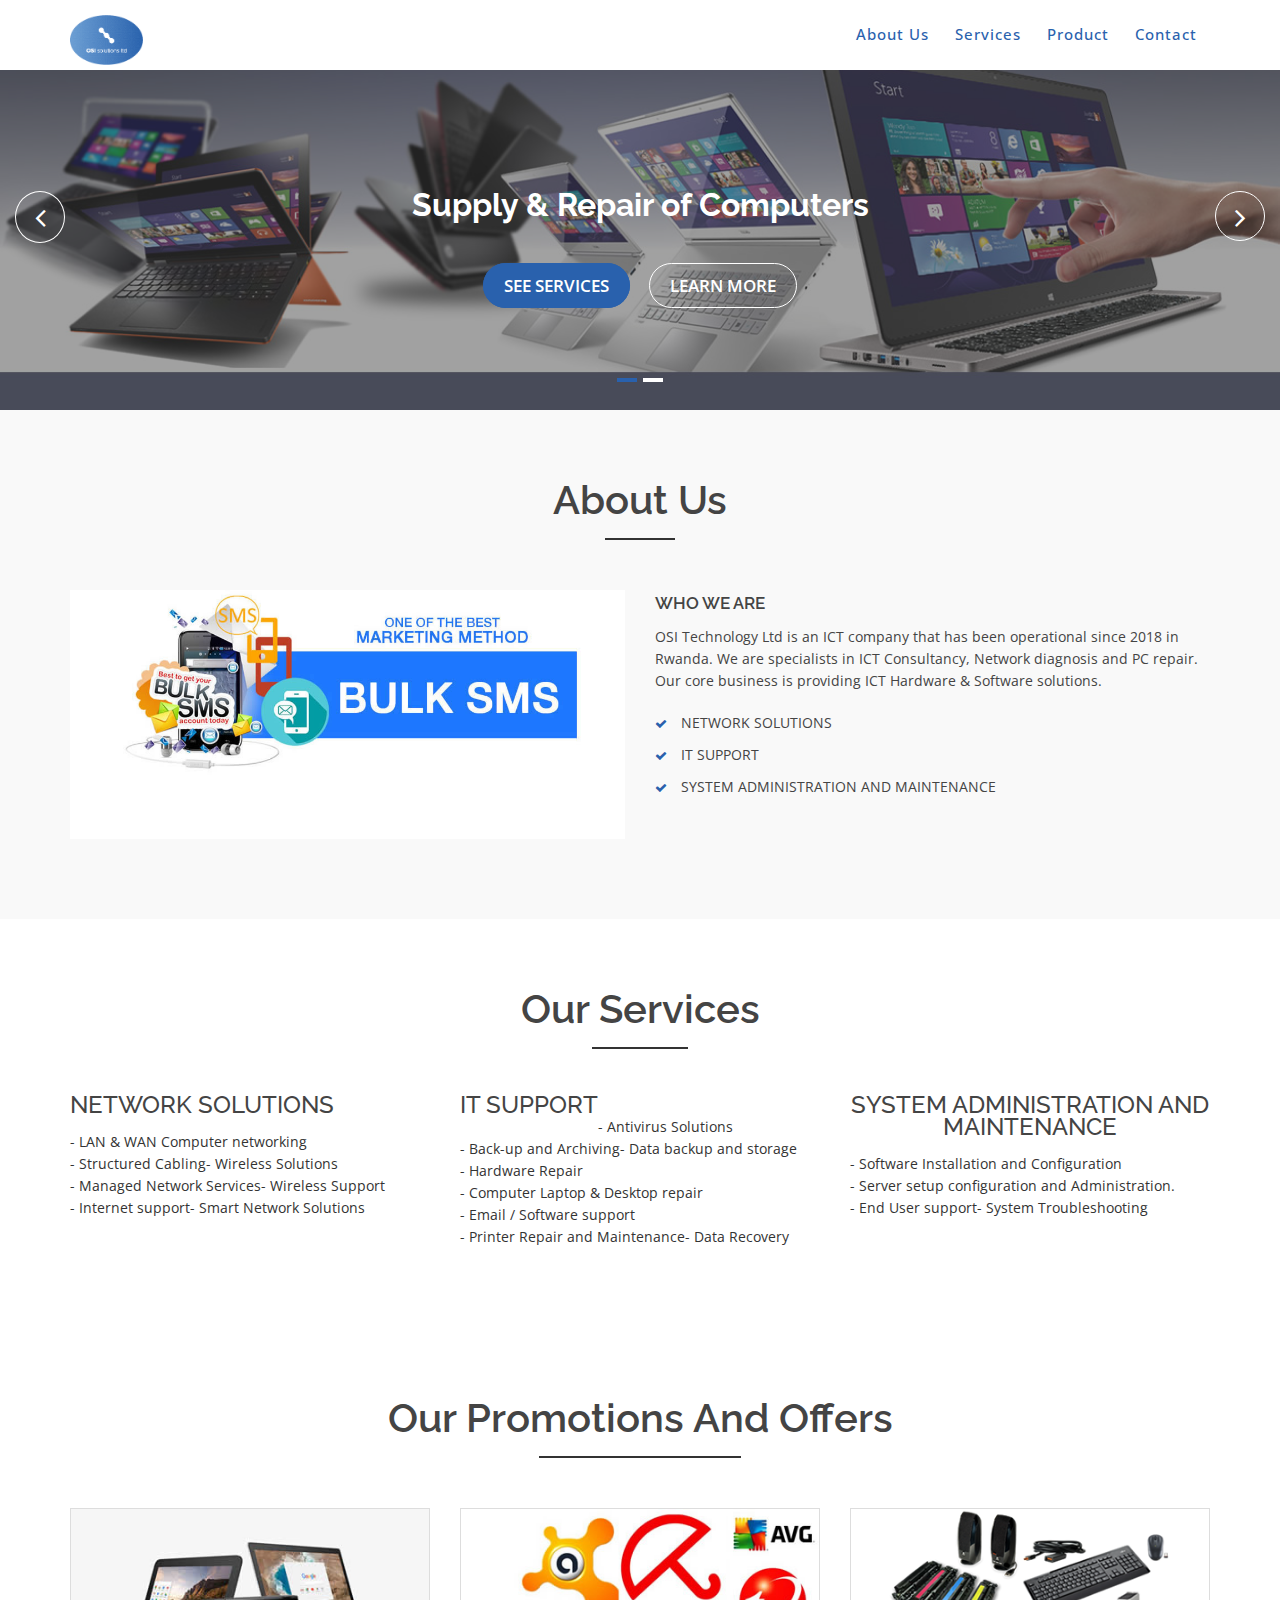
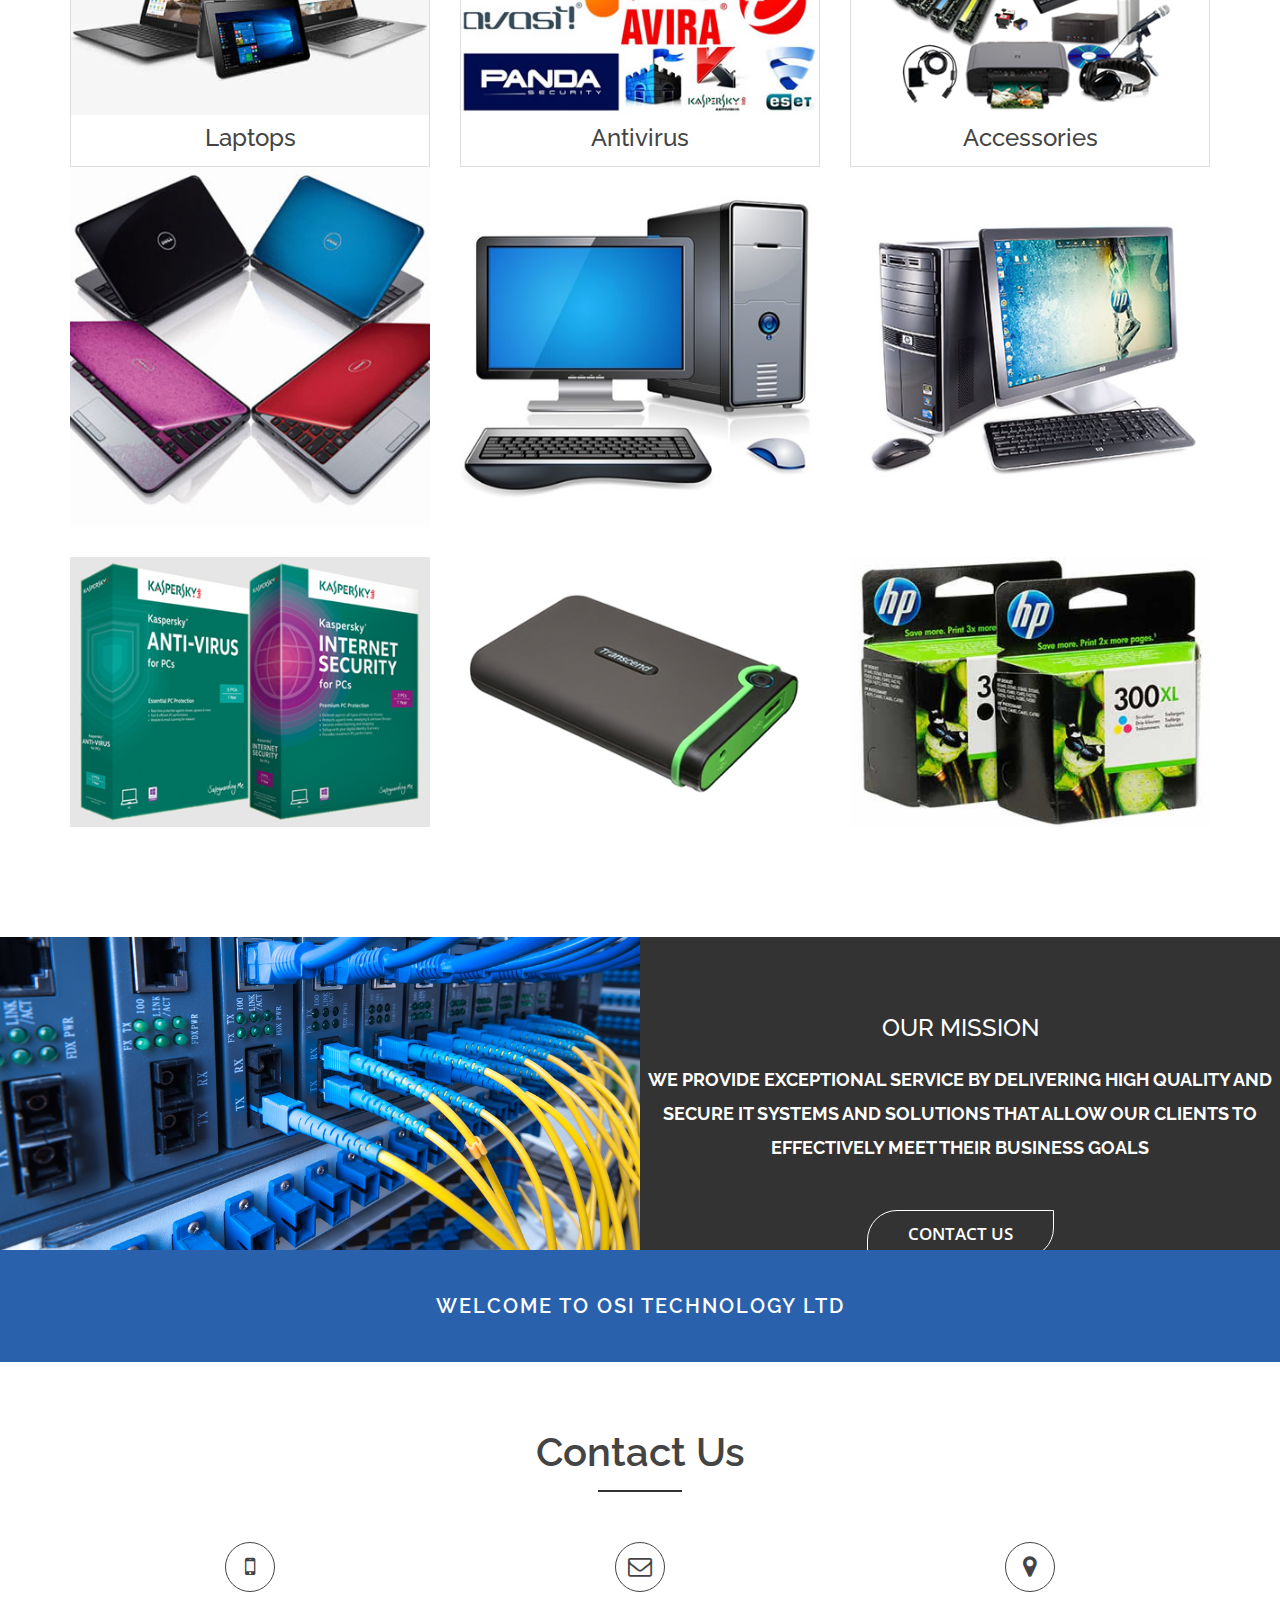
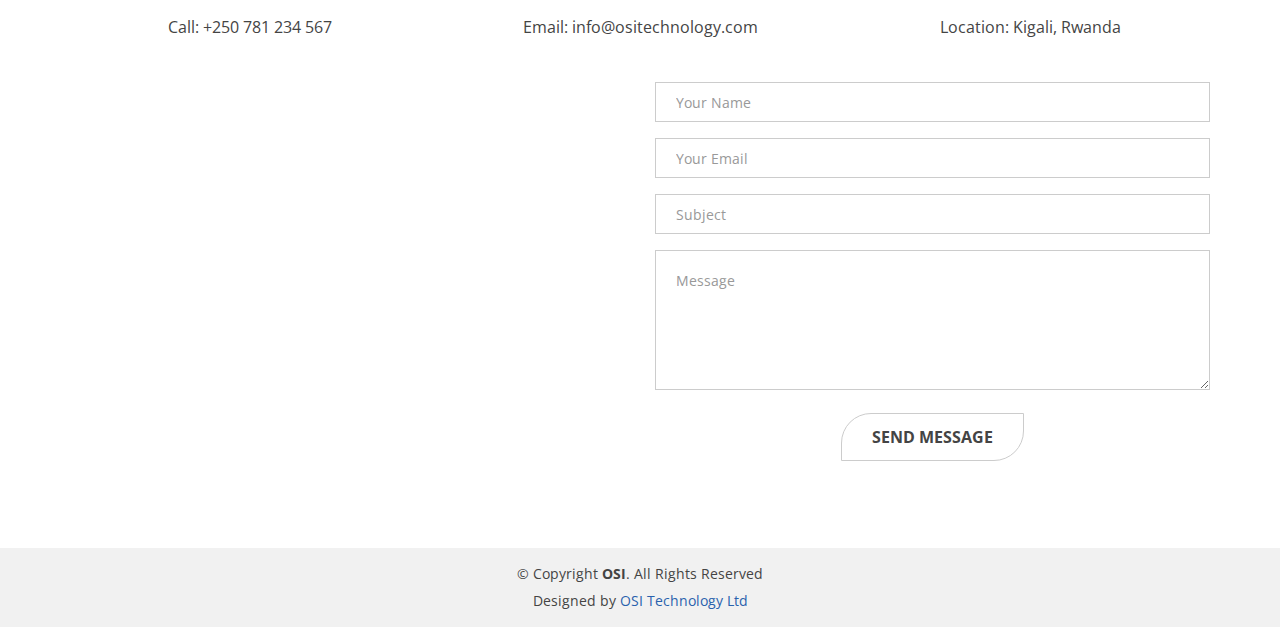
==== index.html @ 013f387d "initial" ====
<!doctype html>
<html lang="en">

<head>
  <meta charset="utf-8">
  <title>OSI solutions Ltd</title>
  <meta content="width=device-width, initial-scale=1.0" name="viewport">
  <meta content="" name="keywords">
  <meta content="" name="description">

  <!-- Favicons -->
  <link href="img/logo.png" rel="icon">
  <link href="img/logo.png" rel="apple-touch-icon">

  <!-- Google Fonts -->
  <link
    href="https://fonts.googleapis.com/css?family=Open+Sans:300,400,400i,600,700|Raleway:300,400,400i,500,500i,700,800,900"
    rel="stylesheet">

  <!-- Bootstrap CSS File -->
  <link href="lib/bootstrap/css/bootstrap.min.css" rel="stylesheet">

  <!-- Libraries CSS Files -->
  <link href="lib/nivo-slider/css/nivo-slider.css" rel="stylesheet">
  <link href="lib/owlcarousel/owl.carousel.css" rel="stylesheet">
  <link href="lib/owlcarousel/owl.transitions.css" rel="stylesheet">
  <link href="lib/font-awesome/css/font-awesome.min.css" rel="stylesheet">
  <link href="lib/animate/animate.min.css" rel="stylesheet">
  <link href="lib/venobox/venobox.css" rel="stylesheet">

  <!-- Nivo Slider Theme -->
  <link href="css/nivo-slider-theme.css" rel="stylesheet">

  <!-- Main Stylesheet File -->
  <link href="css/style.css" rel="stylesheet">

  <!-- Responsive Stylesheet File -->
  <link href="css/responsive.css" rel="stylesheet">

  <!-- =======================================================
    Theme Name: OSI
    Theme URL: https://bootstrapmade.com/OSI-bootstrap-corporate-template/
    Author: BootstrapMade.com
    License: https://bootstrapmade.com/license/
  ======================================================= -->
</head>

<body data-spy="scroll" data-target="#navbar-example">

  <div id="preloader"></div>

  <header>
    <!-- header-area start -->
    <div id="sticker" class="header-area">
      <div class="container">
        <div class="row">
          <div class="col-md-12 col-sm-12">

            <!-- Navigation -->
            <nav class="navbar navbar-default">
              <!-- Brand and toggle get grouped for better mobile display -->
              <div class="navbar-header">
                <button type="button" class="navbar-toggle collapsed" data-toggle="collapse"
                  data-target=".bs-example-navbar-collapse-1" aria-expanded="false">
                  <span class="sr-only">Toggle navigation</span>
                  <span class="icon-bar"></span>
                  <span class="icon-bar"></span>
                  <span class="icon-bar"></span>
                </button>
                <!-- Brand -->
                <a class="navbar-brand page-scroll sticky-logo" href="index.html">
                  <img src="img/logo.png" alt="" class="logo" title="">
                </a>
              </div>
              <!-- Collect the nav links, forms, and other content for toggling -->
              <div class="collapse navbar-collapse main-menu bs-example-navbar-collapse-1" id="navbar-example">
                <ul class="nav navbar-nav navbar-right">
                  <li class="active">
                    <a class="page-scroll" href="#home">Home</a>
                  </li>
                  <li>
                    <a class="page-scroll" href="#about">About Us</a>
                  </li>
                  <li>
                    <a class="page-scroll" href="#services">Services</a>
                  </li>
                  <li>
                    <a class="page-scroll" href="#product">product</a>
                  </li>
                  <li>
                    <a class="page-scroll" href="#contact">Contact</a>
                  </li>
                </ul>
              </div>
              <!-- navbar-collapse -->
            </nav>
            <!-- END: Navigation -->
          </div>
        </div>
      </div>
    </div>
    <!-- header-area end -->
  </header>
  <!-- header end -->

  <!-- Start Slider Area -->
  <div id="home" class="slider-area">
    <div class="bend niceties preview-2">
      <div id="ensign-nivoslider" class="slides">
        <img src="img/slider/slider1.jpg" alt="" title="#slider-direction-1" />
        <img src="img/slider/slider2.jpg" alt="" title="#slider-direction-2" />
      </div>

      <!-- direction 1 -->
      <div id="slider-direction-1" class="slider-direction slider-one">
        <div class="container">
          <div class="row">
            <div class="col-md-12 col-sm-12 col-xs-12">
              <div class="slider-content">
                <!-- layer 1 -->
                <div class="layer-1-1 hidden-xs wow slideInRight" data-wow-duration="2s" data-wow-delay=".2s">
                  <h2 class="title1">Supply & Repair of Computers </h2>
                </div>
                <!-- layer 3 -->
                <div class="layer-1-3 hidden-xs wow slideInDown" data-wow-duration="2s" data-wow-delay=".2s">
                  <a class="ready-btn right-btn page-scroll" href="#services">See Services</a>
                  <a class="ready-btn page-scroll" href="#about">Learn More</a>
                </div>
              </div>
            </div>
          </div>
        </div>
      </div>

      <!-- direction 2 -->
      <div id="slider-direction-2" class="slider-direction slider-two">
        <div class="container">
          <div class="row">
            <div class="col-md-12 col-sm-12 col-xs-12">
              <div class="slider-content text-center">
                <!-- layer 1 -->
                <div class="layer-1-1 hidden-xs wow slideInLeft" data-wow-duration="2s" data-wow-delay=".2s">
                  <h2 class="title1">Managed Network Services</h2>
                </div>
                <!-- layer 3 -->
                <div class="layer-1-3 hidden-xs wow slideInDown" data-wow-duration="2s" data-wow-delay=".2s">
                  <a class="ready-btn right-btn page-scroll" href="#services">See Services</a>
                  <a class="ready-btn page-scroll" href="#about">Learn More</a>
                </div>
              </div>
            </div>
          </div>
        </div>
      </div>

      
    </div>
  </div>
  <!-- End Slider Area -->

  <!-- Start About area -->
  <div id="about" class="about-area area-padding">
    <div class="container">
      <div class="row">
        <div class="col-md-12 col-sm-12 col-xs-12">
          <div class="section-headline text-center">
            <h2>About Us</h2>
          </div>
        </div>
      </div>
      <div class="row">
        <!-- single-well start-->
        <div class="col-md-6 col-sm-6 col-xs-12">
          <div class="well-left">
            <div class="single-well">
              <a href="#">
                <img src="img/about/1.jpg" alt="">
              </a>
            </div>
          </div>
        </div>
        <!-- single-well end-->
        <div class="col-md-6 col-sm-6 col-xs-12">
          <div class="well-middle">
            <div class="single-well">
              <a href="#">
                <h4 class="sec-head">Who We are</h4>
              </a>
              <p>
                OSI Technology Ltd is an ICT company that has been operational since 2018 in Rwanda. 
                We are specialists in ICT Consultancy, Network diagnosis and PC repair. 
                Our core business is providing ICT Hardware & Software solutions.
              </p>
              <ul>
                <li>
                  <i class="fa fa-check"></i> NETWORK SOLUTIONS
                </li>
                <li>
                  <i class="fa fa-check"></i> IT SUPPORT
                </li>
                <li>
                  <i class="fa fa-check"></i> SYSTEM ADMINISTRATION AND MAINTENANCE
                </li>
              </ul>
            </div>
          </div>
        </div>
        <!-- End col-->
      </div>
    </div>
  </div>
  <!-- End About area -->

  <!-- Start Service area -->
  <div id="services" class="services-area area-padding">
    <div class="container">
      <div class="row">
        <div class="col-md-12 col-sm-12 col-xs-12">
          <div class="section-headline services-head text-center">
            <h2>Our Services</h2>
          </div>
        </div>
      </div>
      <div class="row text-center">
        <div class="services-contents">
          <!-- Start Left services -->
          <div class="col-md-4 col-sm-4 col-xs-12">
            <div class="about-move">
              <div class="services-details">
                <div class="single-services">
                  <h5> NETWORK SOLUTIONS</h5><br/>
                  <ul>
                    <li>- LAN & WAN Computer networking</li>
                    <li>- Structured Cabling</li>
                    <li>- Wireless Solutions</li>
                    <li>- Managed Network Services</li>
                    <li>- Wireless Support</li>
                    <li>- Internet support</li>
                    <li>- Smart Network Solutions</li>
                  </ul>
                </div>
              </div>
              <!-- end about-details -->
            </div>
          </div>
          <div class="col-md-4 col-sm-4 col-xs-12">
            <div class="about-move">
              <div class="services-details">
                <div class="single-services">
                  <h5>IT SUPPORT</h5><br/>
                  <ul>
                    <li>- Antivirus Solutions</li>
                    <li>- Back-up and Archiving</li>
                    <li>- Data backup and storage</li>
                    <li>- Hardware Repair</li>
                    <li>- Computer Laptop & Desktop repair</li>
                    <li>- Email / Software support</li>
                    <li>- Printer Repair and Maintenance</li>
                    <li>- Data Recovery</li>
                  </ul>
                </div>
              </div>
              <!--end about-details -->
            </div>
          </div>
          <div class="col-md-4 col-sm-4 col-xs-12">
            <!--end col-md-4 -->
            <div class=" about-move">
              <div class="services-details">
                <div class="single-services">
                  <h5>SYSTEM ADMINISTRATION AND MAINTENANCE</h5><br/>
                  <ul>
                    <li>- Software Installation and Configuration</li>
                    <li>- Server setup configuration and Administration.</li>
                    <li>- End User support</li>
                    <li>- System Troubleshooting</li>
                  </ul>
                </div>
              </div>
              <!-- end about-details -->
            </div>
          </div>

        </div>
      </div>
    </div>
  </div>
  <!-- End Service area -->

  <!-- Start product Area -->
  <div id="product" class="our-product-area area-padding">
    <div class="container">
      <div class="row">
        <div class="col-md-12 col-sm-12 col-xs-12">
          <div class="section-headline text-center">
            <h2>Our Promotions and Offers</h2>
          </div>
        </div>
      </div>
      <div class="row">
        <div class="product-top">
          <div class="col-md-4 col-sm-4 col-xs-12">
            <div class="single-product-member">
              <div class="product-img">
                <a href="#">
                  <img src="img/product/1.jpg" alt="">
                </a>
                <div class="product-social-icon text-center">
                </div>
              </div>
              <div class="product-content text-center">
                <h4>Laptops</h4>
              </div>
            </div>
          </div>
          <!-- End column -->
          <div class="col-md-4 col-sm-4 col-xs-12">
            <div class="single-product-member">
              <div class="product-img">
                <a href="#">
                  <img src="img/product/2.jpg" alt="">
                </a>
                <div class="product-social-icon text-center">
                </div>
              </div>
              <div class="product-content text-center">
                <h4>Antivirus</h4>
              </div>
            </div>
          </div>
          <!-- End column -->
          <div class="col-md-4 col-sm-4 col-xs-12">
            <div class="single-product-member">
              <div class="product-img">
                <a href="#">
                  <img src="img/product/3.png" alt="">
                </a>
                <div class="product-social-icon text-center">
                </div>
              </div>
              <div class="product-content text-center">
                <h4>Accessories</h4>
              </div>
            </div>
          </div>
          <!-- End column -->
        </div>
      </div>
      <div class="row">
        <!-- Start Portfolio -page -->
        <div class="awesome-project-content">
          <!-- single-awesome-project start -->
          <div class="col-md-4 col-sm-4 col-xs-12 design development">
            <div class="single-awesome-project">
              <div class="awesome-img">
                <a href="#"><img src="img/portfolio/1.jpg" alt="" /></a>
                <div class="add-actions text-center">
                  <div class="project-dec">
                    <a class="venobox" data-gall="myGallery" href="img/portfolio/1.jpg">
                    </a>
                  </div>
                </div>
              </div>
            </div>
          </div>
          <!-- single-awesome-project end -->
          <!-- single-awesome-project start -->
          <div class="col-md-4 col-sm-4 col-xs-12 photo">
            <div class="single-awesome-project">
              <div class="awesome-img">
                <a href="#"><img src="img/portfolio/2.jpg" alt="" /></a>
                <div class="add-actions text-center">
                  <div class="project-dec">
                    <a class="venobox" data-gall="myGallery" href="img/portfolio/2.jpg">
                    </a>
                  </div>
                </div>
              </div>
            </div>
          </div>
          <!-- single-awesome-project end -->
          <!-- single-awesome-project start -->
          <div class="col-md-4 col-sm-4 col-xs-12 design">
            <div class="single-awesome-project">
              <div class="awesome-img">
                <a href="#"><img src="img/portfolio/3.jpg" alt="" /></a>
                <div class="add-actions text-center">
                  <div class="project-dec">
                    <a class="venobox" data-gall="myGallery" href="img/portfolio/3.jpg">
                    </a>
                  </div>
                </div>
              </div>
            </div>
          </div>
          <!-- single-awesome-project end -->
          <!-- single-awesome-project start -->
          <div class="col-md-4 col-sm-4 col-xs-12 photo development">
            <div class="single-awesome-project">
              <div class="awesome-img">
                <a href="#"><img src="img/portfolio/4.jpg" alt="" /></a>
                <div class="add-actions text-center">
                  <div class="project-dec">
                    <a class="venobox" data-gall="myGallery" href="img/portfolio/4.jpg">
                    </a>
                  </div>
                </div>
              </div>
            </div>
          </div>
          <!-- single-awesome-project end -->
          <!-- single-awesome-project start -->
          <div class="col-md-4 col-sm-4 col-xs-12 development">
            <div class="single-awesome-project">
              <div class="awesome-img">
                <a href="#"><img src="img/portfolio/5.jpg" alt="" /></a>
                <div class="add-actions text-center text-center">
                  <div class="project-dec">
                    <a class="venobox" data-gall="myGallery" href="img/portfolio/5.jpg">
                    </a>
                  </div>
                </div>
              </div>
            </div>
          </div>
          <!-- single-awesome-project end -->
          <!-- single-awesome-project start -->
          <div class="col-md-4 col-sm-4 col-xs-12 design photo">
            <div class="single-awesome-project">
              <div class="awesome-img">
                <a href="#"><img src="img/portfolio/6.jpg" alt="" /></a>
                <div class="add-actions text-center">
                  <div class="project-dec">
                    <a class="venobox" data-gall="myGallery" href="img/portfolio/6.jpg">
                    </a>
                  </div>
                </div>
              </div>
            </div>
          </div>
          <!-- single-awesome-project end -->
        </div>
      </div>
    </div>
  </div>
  <!-- awesome-portfolio end -->

  <!-- Start reviews Area -->
  <div class="reviews-area hidden-xs">
    <div class="work-us">
      <div class="work-left-text">
        <a href="#">
          <img src="img/about/2.jpg" alt="">
        </a>
      </div>
      <div class="work-right-text text-center">
        <h2>Our Mission</h2>
        <h5>We provide exceptional service by delivering high quality and secure IT systems and solutions that allow our clients to effectively meet their business goals</h5>
        <a href="#contact" class="ready-btn">Contact us</a>
      </div>
    </div>
  </div>
  <!-- End reviews Area -->

  </div>
  <!-- End Right Feature -->
  </div>
  </div>
  </div>
  </div>
  <!-- End Testimonials -->

  <!-- Start Suscrive Area -->
  <div class="suscribe-area">
    <div class="container">
      <div class="row">
        <div class="col-lg-12 col-md-12 col-sm-12 col-xs=12">
          <div class="suscribe-text text-center">
            <h3>Welcome to OSI technology Ltd</h3>
          </div>
        </div>
      </div>
    </div>
  </div>
  <!-- End Suscrive Area -->
  <!-- Start contact Area -->
  <div id="contact" class="contact-area">
    <div class="contact-inner area-padding">
      <div class="contact-overly"></div>
      <div class="container ">
        <div class="row">
          <div class="col-md-12 col-sm-12 col-xs-12">
            <div class="section-headline text-center">
              <h2>Contact us</h2>
            </div>
          </div>
        </div>
        <div class="row">
          <!-- Start contact icon column -->
          <div class="col-md-4 col-sm-4 col-xs-12">
            <div class="contact-icon text-center">
              <div class="single-icon">
                <i class="fa fa-mobile"></i>
                <p>
                  Call: +250 781 234 567
                </p>
              </div>
            </div>
          </div>
          <!-- Start contact icon column -->
          <div class="col-md-4 col-sm-4 col-xs-12">
            <div class="contact-icon text-center">
              <div class="single-icon">
                <i class="fa fa-envelope-o"></i>
                <p>
                  Email: info@ositechnology.com
                </p>
              </div>
            </div>
          </div>
          <!-- Start contact icon column -->
          <div class="col-md-4 col-sm-4 col-xs-12">
            <div class="contact-icon text-center">
              <div class="single-icon">
                <i class="fa fa-map-marker"></i>
                <p>
                  Location: Kigali,
                  <span>Rwanda</span>
                </p>
              </div>
            </div>
          </div>
        </div>
        <div class="row">

          <!-- Start Google Map -->
          <div class="col-md-6 col-sm-6 col-xs-12">
            <!-- Start Map -->
            <iframe src="https://www.google.com/maps/embed?pb=!1m18!1m12!1m3!1d255203.55349829467!2d29.987155899835702!3d-1.9297648362252566!2m3!1f0!2f0!3f0!3m2!1i1024!2i768!4f13.1!3m3!1m2!1s0x19dca4258ed8e797%3A0x32fbb533d31f0834!2sKigali%20City%2C%20Kigali!5e0!3m2!1sen!2srw!4v1593015366451!5m2!1sen!2srw" width="100%" height="380" frameborder="0" style="border:0;" allowfullscreen="" aria-hidden="false" tabindex="0"></iframe>
            <!-- End Map -->
          </div>
          <!-- End Google Map -->

          <!-- Start  contact -->
          <div class="col-md-6 col-sm-6 col-xs-12">
            <div class="form contact-form">
              <div id="sendmessage">Your message has been sent. Thank you!</div>
              <div id="errormessage"></div>
              <form action="" method="post" role="form" class="contactForm">
                <div class="form-group">
                  <input type="text" name="name" class="form-control" id="name" placeholder="Your Name"
                    data-rule="minlen:4" data-msg="Please enter at least 4 chars" />
                  <div class="validation"></div>
                </div>
                <div class="form-group">
                  <input type="email" class="form-control" name="email" id="email" placeholder="Your Email"
                    data-rule="email" data-msg="Please enter a valid email" />
                  <div class="validation"></div>
                </div>
                <div class="form-group">
                  <input type="text" class="form-control" name="subject" id="subject" placeholder="Subject"
                    data-rule="minlen:4" data-msg="Please enter at least 8 chars of subject" />
                  <div class="validation"></div>
                </div>
                <div class="form-group">
                  <textarea class="form-control" name="message" rows="5" data-rule="required"
                    data-msg="Please write something for us" placeholder="Message"></textarea>
                  <div class="validation"></div>
                </div>
                <div class="text-center"><button type="submit">Send Message</button></div>
              </form>
            </div>
          </div>
          <!-- End Left contact -->
        </div>
      </div>
    </div>
  </div>
  <!-- End Contact Area -->

  <!-- Start Footer bottom Area -->
  <footer>

    <div class="footer-area-bottom">
      <div class="container">
        <div class="row">
          <div class="col-md-12 col-sm-12 col-xs-12">
            <div class="copyright text-center">
              <p>
                &copy; Copyright <strong>OSI</strong>. All Rights Reserved
              </p>
            </div>
            <div class="credits">
              <!--
                All the links in the footer should remain intact.
                You can delete the links only if you purchased the pro version.
                Licensing information: https://bootstrapmade.com/license/
                Purchase the pro version with working PHP/AJAX contact form: https://bootstrapmade.com/buy/?theme=OSI
              -->
              Designed by <a href="#">OSI Technology Ltd</a>
            </div>
          </div>
        </div>
      </div>
    </div>
  </footer>

  <a href="#" class="back-to-top"><i class="fa fa-chevron-up"></i></a>

  <!-- JavaScript Libraries -->
  <script src="lib/jquery/jquery.min.js"></script>
  <script src="lib/bootstrap/js/bootstrap.min.js"></script>
  <script src="lib/owlcarousel/owl.carousel.min.js"></script>
  <script src="lib/venobox/venobox.min.js"></script>
  <script src="lib/knob/jquery.knob.js"></script>
  <script src="lib/wow/wow.min.js"></script>
  <script src="lib/parallax/parallax.js"></script>
  <script src="lib/easing/easing.min.js"></script>
  <script src="lib/nivo-slider/js/jquery.nivo.slider.js" type="text/javascript"></script>
  <script src="lib/appear/jquery.appear.js"></script>
  <script src="lib/isotope/isotope.pkgd.min.js"></script>

  <!-- Contact Form JavaScript File -->
  <script src="contactform/contactform.js"></script>

  <script src="js/main.js"></script>
</body>

</html>
---- lib/venobox/venobox.css ----
/* ------ venobox.css --------*/
.vbox-overlay *, .vbox-overlay *:before, .vbox-overlay *:after{
    -webkit-backface-visibility: hidden;
    -webkit-box-sizing:border-box;
    -moz-box-sizing:border-box;
    box-sizing:border-box;

}
.vbox-overlay{
    display: -webkit-flex;
    display: flex;
    -webkit-flex-direction: column;
    flex-direction: column;
    -webkit-justify-content: center;
    justify-content: center;
    -webkit-align-items: center;
    align-items: center;
    position: fixed;
    left: 0;
    top: 0;
    bottom: 0;
    right: 0;
    z-index: 1040;
    -webkit-transform:translateZ(1000px);
    transform: translateZ(1000px);
    transform-style: preserve-3d;
}

/* ----- navigation ----- */
.vbox-title{
    width: 100%;
    height: 40px;
    float: left;
    text-align: center;
    line-height: 28px;
    font-size: 12px;
    padding: 6px 40px;
    overflow: hidden;
    position: fixed;
    display: none;
    left: 0;
    z-index: 1050;
}
.vbox-close{
    cursor: pointer;
    position: fixed;
    top: -1px;
    right: 0;
    width: 50px;
    height: 40px;
    padding: 6px;
    display: block;
    background-position:10px center;
    overflow: hidden;
    font-size: 24px;
    line-height: 1;
    text-align: center;
    z-index: 1050;
}
.vbox-num{
    cursor: pointer;
    position: fixed;
    left: 0;
    height: 40px;
    display: block;
    overflow: hidden;
    line-height: 28px;
    font-size: 12px;
    padding: 6px 10px;
    display: none;
    z-index: 1050;
}
/* ----- navigation ARROWS ----- */
.vbox-next, .vbox-prev{
    position: fixed;
    top: 50%;
    margin-top: -15px;
    overflow: hidden;
    cursor: pointer;
    display: block;
    width: 45px;
    height: 45px;
    z-index: 1050;
}
.vbox-next span, .vbox-prev span{
    position: relative;
    width: 20px;
    height: 20px;
    border: 2px solid transparent;
    border-top-color: #B6B6B6;
    border-right-color: #B6B6B6;
    text-indent: -100px;
    position: absolute;
    top: 8px;
    display: block;
}
.vbox-prev{
    left: 15px;
}
.vbox-next{
    right: 15px;
}
.vbox-prev span{
    left: 10px;
    -ms-transform: rotate(-135deg);
    -webkit-transform: rotate(-135deg);
    transform: rotate(-135deg);
}
.vbox-next span{
    -ms-transform: rotate(45deg);
    -webkit-transform: rotate(45deg);
    transform: rotate(45deg);
    right: 10px;
}
/* ------- inline window ------ */
.vbox-inline{
    width: 420px;
    height: 315px;
    height: 70vh;
    padding: 10px;
    background: #fff;
    margin: 0 auto;
    overflow: auto;
    text-align: left;
}
/* ------- Video & iFrames window ------ */
.venoframe{
    max-width: 100%;
    width: 100%;
    border: none;
    width: 100%;
    height: 260px;
    height: 70vh;
}
.venoframe.vbvid{
    height: 260px;
}
@media (min-width: 768px) {
    .venoframe, .vbox-inline{
        width: 90%;
        height: 360px;
        height: 70vh;
    }
    .venoframe.vbvid{
        width: 640px;
        height: 360px;
    }
}
@media (min-width: 992px) {
    .venoframe, .vbox-inline{
        max-width: 1200px;
        width: 80%;
        height: 540px;
        height: 70vh;
    }
    .venoframe.vbvid{
        width: 960px;
        height: 540px;
    }
}
/*
Please do NOT edit this part!
or at least read this note: http://i.imgur.com/7C0ws9e.gif
*/
.vbox-open{
    overflow: hidden;
}
.vbox-container{
    position: absolute;
    left: 0;
    right: 0;
    top: 0;
    bottom: 0;
    overflow-x: hidden;
    overflow-y: scroll;
    overflow-scrolling: touch;
    -webkit-overflow-scrolling: touch;
    z-index: 20;
    max-height: 100%;

}

.vbox-content{
    text-align: center;
    float: left;
    width: 100%;
    position: relative;
    overflow: hidden;
    padding: 20px 10px;
}
.vbox-container img{
    max-width: 100%;
    height: auto;
}
.figlio{
    box-shadow: 0 0 12px rgba(0,0,0,0.19), 0 6px 6px rgba(0,0,0,0.23);
    max-width: 100%;
    text-align: initial;
}
img.figlio{
    -webkit-user-select: none;
-khtml-user-select: none;
-moz-user-select: none;
-o-user-select: none;
user-select: none;
}
.vbox-content.swipe-left{
    margin-left: -200px !important;
}
.vbox-content.swipe-right{
    margin-left: 200px !important;
}
.animated{
    webkit-transition: margin 300ms ease-out;
    transition: margin 300ms ease-out;
}
.animate-in{
    opacity: 1;
}
.animate-out{
    opacity: 0;
}
/* ---------- preloader ----------
 * SPINKIT
 * http://tobiasahlin.com/spinkit/
-------------------------------- */
.sk-double-bounce,.sk-rotating-plane{width:40px;height:40px;margin:40px auto}.sk-rotating-plane{background-color:#333;-webkit-animation:sk-rotatePlane 1.2s infinite ease-in-out;animation:sk-rotatePlane 1.2s infinite ease-in-out}@-webkit-keyframes sk-rotatePlane{0%{-webkit-transform:perspective(120px) rotateX(0) rotateY(0);transform:perspective(120px) rotateX(0) rotateY(0)}50%{-webkit-transform:perspective(120px) rotateX(-180.1deg) rotateY(0);transform:perspective(120px) rotateX(-180.1deg) rotateY(0)}100%{-webkit-transform:perspective(120px) rotateX(-180deg) rotateY(-179.9deg);transform:perspective(120px) rotateX(-180deg) rotateY(-179.9deg)}}@keyframes sk-rotatePlane{0%{-webkit-transform:perspective(120px) rotateX(0) rotateY(0);transform:perspective(120px) rotateX(0) rotateY(0)}50%{-webkit-transform:perspective(120px) rotateX(-180.1deg) rotateY(0);transform:perspective(120px) rotateX(-180.1deg) rotateY(0)}100%{-webkit-transform:perspective(120px) rotateX(-180deg) rotateY(-179.9deg);transform:perspective(120px) rotateX(-180deg) rotateY(-179.9deg)}}.sk-double-bounce{position:relative}.sk-double-bounce .sk-child{width:100%;height:100%;border-radius:50%;background-color:#333;opacity:.6;position:absolute;top:0;left:0;-webkit-animation:sk-doubleBounce 2s infinite ease-in-out;animation:sk-doubleBounce 2s infinite ease-in-out}.sk-chasing-dots .sk-child,.sk-spinner-pulse,.sk-three-bounce .sk-child{background-color:#333;border-radius:100%}.sk-double-bounce .sk-double-bounce2{-webkit-animation-delay:-1s;animation-delay:-1s}@-webkit-keyframes sk-doubleBounce{0%,100%{-webkit-transform:scale(0);transform:scale(0)}50%{-webkit-transform:scale(1);transform:scale(1)}}@keyframes sk-doubleBounce{0%,100%{-webkit-transform:scale(0);transform:scale(0)}50%{-webkit-transform:scale(1);transform:scale(1)}}.sk-wave{margin:40px auto;width:50px;height:40px;text-align:center;font-size:10px}.sk-wave .sk-rect{background-color:#333;height:100%;width:6px;display:inline-block;-webkit-animation:sk-waveStretchDelay 1.2s infinite ease-in-out;animation:sk-waveStretchDelay 1.2s infinite ease-in-out}.sk-wave .sk-rect1{-webkit-animation-delay:-1.2s;animation-delay:-1.2s}.sk-wave .sk-rect2{-webkit-animation-delay:-1.1s;animation-delay:-1.1s}.sk-wave .sk-rect3{-webkit-animation-delay:-1s;animation-delay:-1s}.sk-wave .sk-rect4{-webkit-animation-delay:-.9s;animation-delay:-.9s}.sk-wave .sk-rect5{-webkit-animation-delay:-.8s;animation-delay:-.8s}@-webkit-keyframes sk-waveStretchDelay{0%,100%,40%{-webkit-transform:scaleY(.4);transform:scaleY(.4)}20%{-webkit-transform:scaleY(1);transform:scaleY(1)}}@keyframes sk-waveStretchDelay{0%,100%,40%{-webkit-transform:scaleY(.4);transform:scaleY(.4)}20%{-webkit-transform:scaleY(1);transform:scaleY(1)}}.sk-wandering-cubes{margin:40px auto;width:40px;height:40px;position:relative}.sk-wandering-cubes .sk-cube{background-color:#333;width:10px;height:10px;position:absolute;top:0;left:0;-webkit-animation:sk-wanderingCube 1.8s ease-in-out -1.8s infinite both;animation:sk-wanderingCube 1.8s ease-in-out -1.8s infinite both}.sk-chasing-dots,.sk-spinner-pulse{width:40px;height:40px;margin:40px auto}.sk-wandering-cubes .sk-cube2{-webkit-animation-delay:-.9s;animation-delay:-.9s}@-webkit-keyframes sk-wanderingCube{0%{-webkit-transform:rotate(0);transform:rotate(0)}25%{-webkit-transform:translateX(30px) rotate(-90deg) scale(.5);transform:translateX(30px) rotate(-90deg) scale(.5)}50%{-webkit-transform:translateX(30px) translateY(30px) rotate(-179deg);transform:translateX(30px) translateY(30px) rotate(-179deg)}50.1%{-webkit-transform:translateX(30px) translateY(30px) rotate(-180deg);transform:translateX(30px) translateY(30px) rotate(-180deg)}75%{-webkit-transform:translateX(0) translateY(30px) rotate(-270deg) scale(.5);transform:translateX(0) translateY(30px) rotate(-270deg) scale(.5)}100%{-webkit-transform:rotate(-360deg);transform:rotate(-360deg)}}@keyframes sk-wanderingCube{0%{-webkit-transform:rotate(0);transform:rotate(0)}25%{-webkit-transform:translateX(30px) rotate(-90deg) scale(.5);transform:translateX(30px) rotate(-90deg) scale(.5)}50%{-webkit-transform:translateX(30px) translateY(30px) rotate(-179deg);transform:translateX(30px) translateY(30px) rotate(-179deg)}50.1%{-webkit-transform:translateX(30px) translateY(30px) rotate(-180deg);transform:translateX(30px) translateY(30px) rotate(-180deg)}75%{-webkit-transform:translateX(0) translateY(30px) rotate(-270deg) scale(.5);transform:translateX(0) translateY(30px) rotate(-270deg) scale(.5)}100%{-webkit-transform:rotate(-360deg);transform:rotate(-360deg)}}.sk-spinner-pulse{-webkit-animation:sk-pulseScaleOut 1s infinite ease-in-out;animation:sk-pulseScaleOut 1s infinite ease-in-out}@-webkit-keyframes sk-pulseScaleOut{0%{-webkit-transform:scale(0);transform:scale(0)}100%{-webkit-transform:scale(1);transform:scale(1);opacity:0}}@keyframes sk-pulseScaleOut{0%{-webkit-transform:scale(0);transform:scale(0)}100%{-webkit-transform:scale(1);transform:scale(1);opacity:0}}.sk-chasing-dots{position:relative;text-align:center;-webkit-animation:sk-chasingDotsRotate 2s infinite linear;animation:sk-chasingDotsRotate 2s infinite linear}.sk-chasing-dots .sk-child{width:60%;height:60%;display:inline-block;position:absolute;top:0;-webkit-animation:sk-chasingDotsBounce 2s infinite ease-in-out;animation:sk-chasingDotsBounce 2s infinite ease-in-out}.sk-chasing-dots .sk-dot2{top:auto;bottom:0;-webkit-animation-delay:-1s;animation-delay:-1s}@-webkit-keyframes sk-chasingDotsRotate{100%{-webkit-transform:rotate(360deg);transform:rotate(360deg)}}@keyframes sk-chasingDotsRotate{100%{-webkit-transform:rotate(360deg);transform:rotate(360deg)}}@-webkit-keyframes sk-chasingDotsBounce{0%,100%{-webkit-transform:scale(0);transform:scale(0)}50%{-webkit-transform:scale(1);transform:scale(1)}}@keyframes sk-chasingDotsBounce{0%,100%{-webkit-transform:scale(0);transform:scale(0)}50%{-webkit-transform:scale(1);transform:scale(1)}}.sk-three-bounce{margin:40px auto;width:80px;text-align:center}.sk-three-bounce .sk-child{width:20px;height:20px;display:inline-block;-webkit-animation:sk-three-bounce 1.4s ease-in-out 0s infinite both;animation:sk-three-bounce 1.4s ease-in-out 0s infinite both}.sk-circle .sk-child:before,.sk-fading-circle .sk-circle:before{display:block;border-radius:100%;content:'';background-color:#333}.sk-three-bounce .sk-bounce1{-webkit-animation-delay:-.32s;animation-delay:-.32s}.sk-three-bounce .sk-bounce2{-webkit-animation-delay:-.16s;animation-delay:-.16s}@-webkit-keyframes sk-three-bounce{0%,100%,80%{-webkit-transform:scale(0);transform:scale(0)}40%{-webkit-transform:scale(1);transform:scale(1)}}@keyframes sk-three-bounce{0%,100%,80%{-webkit-transform:scale(0);transform:scale(0)}40%{-webkit-transform:scale(1);transform:scale(1)}}.sk-circle{margin:40px auto;width:40px;height:40px;position:relative}.sk-circle .sk-child{width:100%;height:100%;position:absolute;left:0;top:0}.sk-circle .sk-child:before{margin:0 auto;width:15%;height:15%;-webkit-animation:sk-circleBounceDelay 1.2s infinite ease-in-out both;animation:sk-circleBounceDelay 1.2s infinite ease-in-out both}.sk-circle .sk-circle2{-webkit-transform:rotate(30deg);-ms-transform:rotate(30deg);transform:rotate(30deg)}.sk-circle .sk-circle3{-webkit-transform:rotate(60deg);-ms-transform:rotate(60deg);transform:rotate(60deg)}.sk-circle .sk-circle4{-webkit-transform:rotate(90deg);-ms-transform:rotate(90deg);transform:rotate(90deg)}.sk-circle .sk-circle5{-webkit-transform:rotate(120deg);-ms-transform:rotate(120deg);transform:rotate(120deg)}.sk-circle .sk-circle6{-webkit-transform:rotate(150deg);-ms-transform:rotate(150deg);transform:rotate(150deg)}.sk-circle .sk-circle7{-webkit-transform:rotate(180deg);-ms-transform:rotate(180deg);transform:rotate(180deg)}.sk-circle .sk-circle8{-webkit-transform:rotate(210deg);-ms-transform:rotate(210deg);transform:rotate(210deg)}.sk-circle .sk-circle9{-webkit-transform:rotate(240deg);-ms-transform:rotate(240deg);transform:rotate(240deg)}.sk-circle .sk-circle10{-webkit-transform:rotate(270deg);-ms-transform:rotate(270deg);transform:rotate(270deg)}.sk-circle .sk-circle11{-webkit-transform:rotate(300deg);-ms-transform:rotate(300deg);transform:rotate(300deg)}.sk-circle .sk-circle12{-webkit-transform:rotate(330deg);-ms-transform:rotate(330deg);transform:rotate(330deg)}.sk-circle .sk-circle2:before{-webkit-animation-delay:-1.1s;animation-delay:-1.1s}.sk-circle .sk-circle3:before{-webkit-animation-delay:-1s;animation-delay:-1s}.sk-circle .sk-circle4:before{-webkit-animation-delay:-.9s;animation-delay:-.9s}.sk-circle .sk-circle5:before{-webkit-animation-delay:-.8s;animation-delay:-.8s}.sk-circle .sk-circle6:before{-webkit-animation-delay:-.7s;animation-delay:-.7s}.sk-circle .sk-circle7:before{-webkit-animation-delay:-.6s;animation-delay:-.6s}.sk-circle .sk-circle8:before{-webkit-animation-delay:-.5s;animation-delay:-.5s}.sk-circle .sk-circle9:before{-webkit-animation-delay:-.4s;animation-delay:-.4s}.sk-circle .sk-circle10:before{-webkit-animation-delay:-.3s;animation-delay:-.3s}.sk-circle .sk-circle11:before{-webkit-animation-delay:-.2s;animation-delay:-.2s}.sk-circle .sk-circle12:before{-webkit-animation-delay:-.1s;animation-delay:-.1s}@-webkit-keyframes sk-circleBounceDelay{0%,100%,80%{-webkit-transform:scale(0);transform:scale(0)}40%{-webkit-transform:scale(1);transform:scale(1)}}@keyframes sk-circleBounceDelay{0%,100%,80%{-webkit-transform:scale(0);transform:scale(0)}40%{-webkit-transform:scale(1);transform:scale(1)}}.sk-cube-grid{width:40px;height:40px;margin:40px auto}.sk-cube-grid .sk-cube{width:33.33%;height:33.33%;background-color:#333;float:left;-webkit-animation:sk-cubeGridScaleDelay 1.3s infinite ease-in-out;animation:sk-cubeGridScaleDelay 1.3s infinite ease-in-out}.sk-cube-grid .sk-cube1{-webkit-animation-delay:.2s;animation-delay:.2s}.sk-cube-grid .sk-cube2{-webkit-animation-delay:.3s;animation-delay:.3s}.sk-cube-grid .sk-cube3{-webkit-animation-delay:.4s;animation-delay:.4s}.sk-cube-grid .sk-cube4{-webkit-animation-delay:.1s;animation-delay:.1s}.sk-cube-grid .sk-cube5{-webkit-animation-delay:.2s;animation-delay:.2s}.sk-cube-grid .sk-cube6{-webkit-animation-delay:.3s;animation-delay:.3s}.sk-cube-grid .sk-cube7{-webkit-animation-delay:0ms;animation-delay:0ms}.sk-cube-grid .sk-cube8{-webkit-animation-delay:.1s;animation-delay:.1s}.sk-cube-grid .sk-cube9{-webkit-animation-delay:.2s;animation-delay:.2s}@-webkit-keyframes sk-cubeGridScaleDelay{0%,100%,70%{-webkit-transform:scale3D(1,1,1);transform:scale3D(1,1,1)}35%{-webkit-transform:scale3D(0,0,1);transform:scale3D(0,0,1)}}@keyframes sk-cubeGridScaleDelay{0%,100%,70%{-webkit-transform:scale3D(1,1,1);transform:scale3D(1,1,1)}35%{-webkit-transform:scale3D(0,0,1);transform:scale3D(0,0,1)}}.sk-fading-circle{margin:40px auto;width:40px;height:40px;position:relative}.sk-fading-circle .sk-circle{width:100%;height:100%;position:absolute;left:0;top:0}.sk-fading-circle .sk-circle:before{margin:0 auto;width:15%;height:15%;-webkit-animation:sk-circleFadeDelay 1.2s infinite ease-in-out both;animation:sk-circleFadeDelay 1.2s infinite ease-in-out both}.sk-fading-circle .sk-circle2{-webkit-transform:rotate(30deg);-ms-transform:rotate(30deg);transform:rotate(30deg)}.sk-fading-circle .sk-circle3{-webkit-transform:rotate(60deg);-ms-transform:rotate(60deg);transform:rotate(60deg)}.sk-fading-circle .sk-circle4{-webkit-transform:rotate(90deg);-ms-transform:rotate(90deg);transform:rotate(90deg)}.sk-fading-circle .sk-circle5{-webkit-transform:rotate(120deg);-ms-transform:rotate(120deg);transform:rotate(120deg)}.sk-fading-circle .sk-circle6{-webkit-transform:rotate(150deg);-ms-transform:rotate(150deg);transform:rotate(150deg)}.sk-fading-circle .sk-circle7{-webkit-transform:rotate(180deg);-ms-transform:rotate(180deg);transform:rotate(180deg)}.sk-fading-circle .sk-circle8{-webkit-transform:rotate(210deg);-ms-transform:rotate(210deg);transform:rotate(210deg)}.sk-fading-circle .sk-circle9{-webkit-transform:rotate(240deg);-ms-transform:rotate(240deg);transform:rotate(240deg)}.sk-fading-circle .sk-circle10{-webkit-transform:rotate(270deg);-ms-transform:rotate(270deg);transform:rotate(270deg)}.sk-fading-circle .sk-circle11{-webkit-transform:rotate(300deg);-ms-transform:rotate(300deg);transform:rotate(300deg)}.sk-fading-circle .sk-circle12{-webkit-transform:rotate(330deg);-ms-transform:rotate(330deg);transform:rotate(330deg)}.sk-fading-circle .sk-circle2:before{-webkit-animation-delay:-1.1s;animation-delay:-1.1s}.sk-fading-circle .sk-circle3:before{-webkit-animation-delay:-1s;animation-delay:-1s}.sk-fading-circle .sk-circle4:before{-webkit-animation-delay:-.9s;animation-delay:-.9s}.sk-fading-circle .sk-circle5:before{-webkit-animation-delay:-.8s;animation-delay:-.8s}.sk-fading-circle .sk-circle6:before{-webkit-animation-delay:-.7s;animation-delay:-.7s}.sk-fading-circle .sk-circle7:before{-webkit-animation-delay:-.6s;animation-delay:-.6s}.sk-fading-circle .sk-circle8:before{-webkit-animation-delay:-.5s;animation-delay:-.5s}.sk-fading-circle .sk-circle9:before{-webkit-animation-delay:-.4s;animation-delay:-.4s}.sk-fading-circle .sk-circle10:before{-webkit-animation-delay:-.3s;animation-delay:-.3s}.sk-fading-circle .sk-circle11:before{-webkit-animation-delay:-.2s;animation-delay:-.2s}.sk-fading-circle .sk-circle12:before{-webkit-animation-delay:-.1s;animation-delay:-.1s}@-webkit-keyframes sk-circleFadeDelay{0%,100%,39%{opacity:0}40%{opacity:1}}@keyframes sk-circleFadeDelay{0%,100%,39%{opacity:0}40%{opacity:1}}.sk-folding-cube{margin:40px auto;width:40px;height:40px;position:relative;-webkit-transform:rotateZ(45deg);transform:rotateZ(45deg)}.sk-folding-cube .sk-cube{float:left;width:50%;height:50%;position:relative;-webkit-transform:scale(1.1);-ms-transform:scale(1.1);transform:scale(1.1)}.sk-folding-cube .sk-cube:before{content:'';position:absolute;top:0;left:0;width:100%;height:100%;background-color:#333;-webkit-animation:sk-foldCubeAngle 2.4s infinite linear both;animation:sk-foldCubeAngle 2.4s infinite linear both;-webkit-transform-origin:100% 100%;-ms-transform-origin:100% 100%;transform-origin:100% 100%}.sk-folding-cube .sk-cube2{-webkit-transform:scale(1.1) rotateZ(90deg);transform:scale(1.1) rotateZ(90deg)}.sk-folding-cube .sk-cube3{-webkit-transform:scale(1.1) rotateZ(180deg);transform:scale(1.1) rotateZ(180deg)}.sk-folding-cube .sk-cube4{-webkit-transform:scale(1.1) rotateZ(270deg);transform:scale(1.1) rotateZ(270deg)}.sk-folding-cube .sk-cube2:before{-webkit-animation-delay:.3s;animation-delay:.3s}.sk-folding-cube .sk-cube3:before{-webkit-animation-delay:.6s;animation-delay:.6s}.sk-folding-cube .sk-cube4:before{-webkit-animation-delay:.9s;animation-delay:.9s}@-webkit-keyframes sk-foldCubeAngle{0%,10%{-webkit-transform:perspective(140px) rotateX(-180deg);transform:perspective(140px) rotateX(-180deg);opacity:0}25%,75%{-webkit-transform:perspective(140px) rotateX(0);transform:perspective(140px) rotateX(0);opacity:1}100%,90%{-webkit-transform:perspective(140px) rotateY(180deg);transform:perspective(140px) rotateY(180deg);opacity:0}}@keyframes sk-foldCubeAngle{0%,10%{-webkit-transform:perspective(140px) rotateX(-180deg);transform:perspective(140px) rotateX(-180deg);opacity:0}25%,75%{-webkit-transform:perspective(140px) rotateX(0);transform:perspective(140px) rotateX(0);opacity:1}100%,90%{-webkit-transform:perspective(140px) rotateY(180deg);transform:perspective(140px) rotateY(180deg);opacity:0}}
---- css/nivo-slider-theme.css ----
/*
Skin Name: Nivo Slider Default Theme
Skin URI: http://nivo.dev7studios.com
Description: The default skin for the Nivo Slider.
Version: 1.3
Author: Gilbert Pellegrom
Author URI: http://dev7studios.com
Supports Thumbs: true
*/


.slider-area {
  color: #fff;
  position: relative;
  text-align: center;
}

.slider-content {
  padding: 180px 60px;
}

.nivo-caption::after {
  background: #444 none repeat scroll 0 0;
  content: "";
  height: 100%;
  left: 0;
  opacity: 0.5;
  position: absolute;
  top: 0;
  width: 100%;
  z-index: -1;
}

.layer-1-2 {
  margin: 20px 0;
}

.layer-1-1 h2 {
  color: #fff;
  font-size: 32px;
  font-weight: 700;
}

.layer-1-2 h1 {
  color: #fff;
  font-size: 50px;
  font-weight: 700;
  line-height: 60px;
}

.layer-1-3 {
  margin: 50px 0 0;
}

.layer-1-3 a.ready-btn {
  border: 1px solid #fff;
  border-radius: 30px;
  color: #fff;
  cursor: pointer;
  display: inline-block;
  font-size: 17px;
  font-weight: 600;
  margin-top: 30px;
  padding: 10px 20px;
  text-align: center;
  text-transform: uppercase;
  transition: all 0.4s ease 0s;
  z-index: 222;
}

.layer-1-3 a.ready-btn:hover {
  color: #fff;
  background:  #2961AD;
  border: 1px solid  #2961AD;
  text-decoration: none;
}

.ready-btn.right-btn {
  margin-right: 15px;
  background:  #2961AD;
  border: 1px solid  #2961AD !important;
}

.ready-btn.right-btn:hover {
  background: transparent !important;
  border: 1px solid #fff !important;
}

.nivo-controlNav {
  bottom: 0;
  left: 0;
  position: absolute;
  right: 0;
  z-index: 8;
}

.nivo-directionNav {
  display: block;
}

.nivo-controlNav a {
  background: transparent none repeat scroll 0 0;
  border: 2px solid #fff;
  box-shadow: none;
  display: inline-block;
  font-size: 0;
  height: 2px;
  margin: 5px 3px;
  opacity: 1;
  text-align: center;
  text-indent: inherit;
  vertical-align: top;
  width: 20px;
}

.nivo-controlNav a:hover, .nivo-controlNav a.active {
  background: #fff none repeat scroll 0 0;
  border-color:  #2961AD;
  -moz-transform: rotate(180deg);
  -webkit-transform: rotate(180deg);
  -o-transform: rotate(180deg);
  -ms-transform: rotate(180deg);
}

/* Normal desktop :992px. */

@media (min-width: 1400px) and (max-width:1920px) {
  .slider-content {
    padding: 340px 0;
  }
}

/* Normal desktop :992px. */

@media (min-width: 992px) and (max-width: 1169px) {
  .slider-content {
    padding: 144px 0;
  }
}

/* Tablet desktop :768px. */

@media (min-width: 768px) and (max-width: 991px) {
  .slider-content {
    padding: 93px 0;
  }
  .layer-1-2 h1 {
    font-size: 22px;
    line-height: 24px;
  }
  .layer-1-3 a.ready-btn {
    font-size: 14px;
    margin-top: 20px;
    padding: 10px 20px;
  }
}

@media (max-width: 767px) {
  .nivo-directionNav {
    display: none;
  }
  .slider-content {
    padding: 46px 0px;
  }
  .layer-1-2 {
    margin: 10px 0;
  }
  .layer-1-1 h2 {
    font-size: 14px;
    line-height: 16px;
  }
  .layer-1-2 h1 {
    font-size: 14px;
    line-height: 16px;
  }
  .layer-1-3 a.ready-btn {
    font-size: 12px;
    margin-top: 10px;
    padding: 8px 10px;
  }
  .layer-1-3 {
    margin: 10px 0 0;
  }
  .nivo-controlNav {
    bottom: -8px;
  }
}

@media only screen and (min-width: 480px) and (max-width: 767px) {
  .slider-content {
    padding: 70px 0px;
  }
  .layer-1-1 h2, .layer-1-2 h1 {
    font-size: 24px;
    line-height: 30px;
  }
}

/* -------------------------------------
preview-1
---------------------------------------- */

.preview-1 .nivoSlider {
  position: relative;
  background: url(../lib/nivo-slider/img/loading.gif) no-repeat 50% 50%;
}

.preview-1 .nivoSlider img {
  position: absolute;
  top: 0px;
  left: 0px;
  display: none;
}

.preview-1 .nivoSlider a {
  border: 0;
  display: block;
}

.preview-1 .nivo-controlNav {
  text-align: center;
  padding: 20px 0;
}

.preview-1 .nivo-controlNav a {
  display: inline-block;
  width: 22px;
  height: 22px;
  background: url(../lib/nivo-slider/img/bullets.png) no-repeat;
  text-indent: -9999px;
  border: 0;
  margin: 0 2px;
}

.preview-1 .nivo-controlNav a.active {
  background-position: 0 -22px;
}

.preview-1 .nivo-directionNav a {
  display: block;
  width: 30px;
  height: 30px;
  background: url(../lib/nivo-slider/img/arrows.png) no-repeat;
  text-indent: -9999px;
  border: 0;
  opacity: 0;
  -webkit-transition: all 200ms ease-in-out;
  -moz-transition: all 200ms ease-in-out;
  -o-transition: all 200ms ease-in-out;
  transition: all 200ms ease-in-out;
}

.preview-1:hover .nivo-directionNav a {
  opacity: 1;
}

.nivo-prevNav {
  left: 15px;
}

.nivo-nextNav {
  right: 15px;
}

.preview-1 a.nivo-nextNav {
  background-position: -30px 0;
}


.preview-1 .nivo-caption {
  font-family: Helvetica, Arial, sans-serif;
}

.preview-1 .nivo-caption a {
  color: #fff;
  border-bottom: 1px dotted #fff;
}

.preview-1 .nivo-caption a:hover {
  color: #fff;
}

.preview-1 .nivo-controlNav.nivo-thumbs-enabled {
  width: 100%;
}

.preview-1 .nivo-controlNav.nivo-thumbs-enabled a {
  width: auto;
  height: auto;
  background: none;
  margin-bottom: 5px;
}

.preview-1 .nivo-controlNav.nivo-thumbs-enabled img {
  display: block;
  width: 120px;
  height: auto;
}

.preview-1 .nivo-controlNav {
  position: relative;
  z-index: 99999;
  bottom: 68px;
}

.preview-1 .nivo-controlNav a {
  border: 5px solid #fff;
  display: inline-block;
  height: 18px;
  margin: 0 5px;
  text-indent: -9999px;
  width: 18px;
  line-height: 8px;
  background: #3c3c3c;
  cursor: pointer;
  position: relative;
  z-index: 9;
  border-radius: 100%;
  opacity: 0;
  z-index: -999;
}

.preview-1:hover .nivo-controlNav a {
  opacity: 1;
  z-index: 999999;
}

.preview-1 .nivo-controlNav a:hover, .preview-1 .nivo-controlNav a.active {
  background: #000;
  cursor: pointer;
}

/* -------------------------------------
preview-2
---------------------------------------- */

.preview-2 .nivoSlider:hover .nivo-directionNav a.nivo-prevNav {
  left: 50px;
}

.preview-2 .nivoSlider:hover .nivo-directionNav a.nivo-nextNav {
  right: 50px;
}

.preview-2 .nivoSlider .nivo-directionNav a.nivo-prevNav {
  font-size: 0;
}

.preview-2 .nivoSlider .nivo-directionNav a.nivo-nextNav {
  font-size: 0;
}

.preview-2 .nivo-directionNav a.nivo-prevNav::before {
  background: rgba(0, 0, 0, 0) none repeat scroll 0 0;
  color: #ffffff;
  content: "";
  cursor: pointer;
  font: 300 50px/50px FontAwesome;
  position: absolute;
  text-align: center;
  top: 50%;
  transition: all 300ms ease-in 0s;
  z-index: 9;
  font-weight: 100;
  left: 0px;
  width: 50px;
  border: 1px solid #fff;
  border-radius: 50%;
  font-size: 30px;
}

.preview-2 .nivo-directionNav a.nivo-nextNav:hover:before, .preview-2 .nivo-directionNav a.nivo-prevNav:hover:before {
  border-color:  #2961AD;
  color: #fff;
  background:  #2961AD;
}

.preview-2 .nivo-directionNav a.nivo-nextNav::before {
  background: rgba(0, 0, 0, 0) none repeat scroll 0 0;
  border: 1px solid #fff;
  border-radius: 50%;
  color: #ffffff;
  content: "";
  cursor: pointer;
  font: 100 30px/50px FontAwesome;
  height: 50px;
  position: absolute;
  right: 0px;
  text-align: center;
  top: 50%;
  transition: all 300ms ease-in 0s;
  width: 50px;
  z-index: 9;
  font-size: 30px;
}

.niceties.preview-2 {
  position: relative;
  height: 100%;
}
---- css/style.css ----
/*
  Theme Name: eBusiness
  Theme URL: https://bootstrapmade.com/ebusiness-bootstrap-corporate-template/
  Author: BootstrapMade.com
  License: https://bootstrapmade.com/license/
*/

/*-----------------------------------------------------------------------------------
   CSS INDEX
  ===================

  1. Theme Default CSS (body, link color, section etc)
  2. Header Area
   2.1 Stick menu Area
  3. About Area
  4.Services Area
  5.Skill Area
  6.Faq Area
  7.Wellcome Area
  8.product Area
  9.Review Area
  10.Portfolio Area
  11. Pricing Table
  12. Testimonials area
  13. Review Area
  14. Quote area
  15.Footer Area
  16.Home Page-2 Area
  17.Home Page 3  CSS
  18.Blog CSS
  17.Blog Details CSS

-----------------------------------------------------------------------------------*/

/*----------------------------------------*/
/*  1.  Theme default CSS
/*----------------------------------------*/

html, body {
  height: 100%;
}

.floatleft {
  float: left;
}

.floatright {
  float: right;
}

.alignleft {
  float: left;
  margin-right: 15px;
  margin-bottom: 15px;
}

.alignright {
  float: right;
  margin-left: 15px;
  margin-bottom: 15px;
}

.aligncenter {
  display: block;
  margin: 0 auto 15px;
}

a:focus {
  outline: 0px solid;
}

img {
  max-width: 100%;
  height: auto;
}

.fix {
  overflow: hidden;
}

p {
  margin: 0 0 15px;
  color: #444;
}

h1, h2, h3, h4, h5, h6 {
  font-family: 'Raleway', sans-serif;
  margin: 0 0 15px;
  color: #444;
  font-weight: 500;
}

h1 {
  font-size: 48px;
  line-height: 50px;
}

h2 {
  font-size: 38px;
  line-height: 40px;
}

h3 {
  font-size: 30px;
  line-height: 32px;
}

h4 {
  font-size: 24px;
  line-height: 26px;
}

h5 {
  font-size: 20px;
  line-height: 22px;
}

h6 {
  font-size: 16px;
  line-height: 20px;
}

a {
  transition: all 0.3s ease 0s;
  text-decoration: none;
}

a:hover {
  color:  #2961AD;
  text-decoration: none;
}

a:active, a:hover {
  outline: 0 none;
}

body {
  background: #fff none repeat scroll 0 0;
  color: #444;
  font-family: 'Open Sans', sans-serif;
  font-size: 14px;
  text-align: left;
  overflow-x: hidden;
  line-height: 22px;
}

/* Back to top button */
.back-to-top {
  position: fixed;
  display: none;
  background:  #2961AD;
  color: #fff;
  padding: 6px 12px 9px 12px;
  font-size: 16px;
  border-radius: 2px;
  right: 15px;
  bottom: 15px;
  transition: background 0.5s;
}

@media (max-width: 768px) {
  .back-to-top {
    bottom: 15px;
  }
}

.back-to-top:focus {
  background:  #2961AD;
  color: #fff;
  outline: none;
}

.back-to-top:hover {
  background: #3cd6ed;
  color: #fff;
}

.clear {
  clear: both;
}

ul {
  list-style: outside none none;
  margin: 0;
  padding: 0;
}

input, select, textarea, input[type="text"], input[type="date"], input[type="url"], input[type="email"], input[type="password"], input[type="tel"], button, button[type="submit"] {
  -moz-appearance: none;
  box-shadow: none !important;
}

div#preloader {
  position: fixed;
  left: 0;
  top: 0;
  z-index: 99999;
  width: 100%;
  height: 100%;
  overflow: visible;
  background: #fff url('../img/preloader.gif') no-repeat center center;
}

::-moz-selection {
  background:  #2961AD;
  text-shadow: none;
}

::selection {
  background:  #2961AD;
  text-shadow: none;
}

.area-padding {
  padding: 70px 0px 80px;
}

.area-padding-2 {
  padding: 70px 0px 50px;
}

.padding-2 {
  padding-bottom: 90px;
}

.section-headline h2 {
  display: inline-block;
  font-size: 40px;
  font-weight: 600;
  margin-bottom: 70px;
  position: relative;
  text-transform: capitalize;
}

.section-headline h2::after {
  border: 1px solid #333;
  bottom: -20px;
  content: "";
  left: 0;
  margin: 0 auto;
  position: absolute;
  right: 0;
  width: 40%;
}

.sec-head {
  display: inline-block;
  font-size: 17px;
  font-weight: 600;
  margin-bottom: 0;
  padding: 0 0 10px;
  text-transform: uppercase;
  transition: all 0.4s ease 0s;
}

/*--------------------------------*/

/*  2. Header top Area
/*--------------------------------*/

.header-area {
  position: absolute;
  top: 0;
  left: 0;
  width: 100%;
  height: auto;
  background: #fff;
  z-index: 9;
}

.navbar-header a.navbar-brand {
  display: inline-block;
  height: 70px;
  padding: 15px 0;
}

.main-menu ul.navbar-nav li {
  display: inline-block;
  padding: 0px 13px;
}

.main-menu ul.navbar-nav li a {
  background: rgba(0, 0, 0, 0) none repeat scroll 0 0;
  color:  #2961AD;
  font-size: 15px;
  font-weight: 500;
  padding: 24px 0px;
  text-transform: capitalize;
  letter-spacing: 1px;
}

.main-menu ul.navbar-nav li.active > a::after {
  border: 1px solid #fff;
  bottom: 0px;
  content: "";
  left: 0;
  position: absolute;
  width: 100%;
}

.main-menu ul.navbar-nav li.active a:hover {
  background: none;
  color: #fff;
}

.main-menu ul.navbar-nav li.active a:focus {
  color:  #2961AD;
}

.main-menu ul.navbar-nav li.active a {
  background: rgba(0, 0, 0, 0) none repeat scroll 0 0;
  color: #fff;
  position: relative;
}

.main-menu ul.navbar-nav li a:hover {
  color:  #2961AD;
}

.navbar {
  border: medium none;
  margin-bottom: 0;
}

.navbar-default {
  background: rgba(0, 0, 0, 0) none repeat scroll 0 0;
}

.main-menu ul.navbar-default .navbar-nav>.active>a, .navbar-default .navbar-nav>.active>a:hover, .navbar-default .navbar-nav>.active>a:focus {
  background: none;
  color: #333;
}

.navbar-default .navbar-toggle {
  background: rgba(0, 0, 0, 0) none repeat scroll 0 0;
  border: medium none;
  border-radius: 0;
  padding: 25px 0px;
}

.navbar-default .navbar-nav>li>a:hover, .navbar-default .navbar-nav>li>a:focus {
  background-color: transparent;
  color: #fff;
}

.navbar-default .navbar-toggle:hover, .navbar-default .navbar-toggle:focus {
  background: none;
}

.navbar-default .navbar-toggle .icon-bar {
  background-color: #fff;
  width: 30px;
  height: 2px;
}

.top-right.text-right {
  float: right;
  position: relative;
  top: 24px;
  margin-left: 20px;
}

.top-right.text-right>li {
  float: right;
  margin: 0px 8px;
}

.top-right.text-right li a {
  color: #fff;
}

.main-menu .dropdown ul {
  background: #000;
}

.main-menu .dropdown ul li {
  display: block;
}

/*--------------------------------*/

/* 2.1. Stick menu
/*--------------------------------*/

.header-area.stick {
  background-color: #fff;
  height: 70px;
  position: fixed;
  top: 0;
  width: 100%;
  z-index: 1000;
}

.stick .navbar-header a.navbar-brand {
  display: inline-block;
  height: 90px;
}

.stick .navbar-brand>img {
  display: none;
}

.stick .navbar-brand.sticky-logo>img {
  display: block;
}
.logo{
  width: auto;
  height: 50px;
}

.sticky-logo h1 {
  color:  #2961AD;
  padding: 0;
  margin: 0;
  font-size: 36px;
  font-weight: bold;
  line-height: 1;
}

.sticky-logo h1 span {
  color:  #2961AD;
}
.stick .main-menu ul.navbar-nav li.active > a::after {
  border: 1px solid #fff;
  bottom: 0px;
  content: "";
  left: 0;
  position: absolute;
  width: 100%;
}

.stick .main-menu ul.nav>li>a:hover {
  color:  #2961AD;
}

.stick .main-menu ul.navbar-nav li.active a {
  background: rgba(0, 0, 0, 0) none repeat scroll 0 0;
  color:  #2961AD;
  position: relative;
}

.stick .mainmenu ul#nav>li:hover>a, .stick .mainmenu ul#nav li .mega-menu, .stick .mainmenu ul#nav li ul.sub-menu {
  background-color: #f5f5f5;
  color:  #2961AD;
  outline: medium none;
}

.stick .mainmenu ul#nav li:hover ul.sub-menu li a:hover, .mainmenu ul#nav li .mega-menu span>a:hover, .stick .mainmenu ul#nav li .mega-menu-shop a.mega-menu-title:hover {
  color:  #2961AD;
}

.stick .logo {
  height: 50px;
}

.stick .logo a {
  margin-top: 0px;
}

.stick .main-menu ul.nav>li>a {
  color:  #2961AD;
  line-height: 22px;
  padding: 24px 0px;
  text-transform: capitalize;
  letter-spacing: 1px;
}

.stick .navbar-default .navbar-toggle .icon-bar {
  background-color: #fff;
  width: 30px;
  height: 2px;
}

.stick .navbar-default .navbar-toggle {
  padding: 10px 0px;
}

/*------------------------------
  3. About Area
--------------------------------*/

.about-area {
  background-color: #f9f9f9;
}

.single-well>a {
  display: block;
}

.single-well ul li {
  color: #444;
  display: block;
  padding: 5px 0;
}

.single-well ul li i {
  color:  #2961AD;
  padding-right: 10px;
  font-size: 12px;
}

.single-well p {
  color: #444;
}

/*--------------------------------*/

/* 4.Services Area
/*--------------------------------*/

.services-icon {
  color: #444;
  display: inline-block;
  font-size: 36px;
  line-height: 36px;
  margin-bottom: 20px;
}

.section-headline.services-head>h2 {
  margin-bottom: 25px;
}

.services-details {
  padding-top: 40px;
  transition: all 0.5s ease 0s;
}

.services-details:hover h4, .services-details:hover .services-icon {
  color:  #2961AD;
}

.row.second-row {
  margin-top: 40px;
}

.section-head>h2 {
  color: #333;
}
.single-services{
  float: left;
}
.single-services>h5 {
  float: left;
  color: #444;
  font-size: 24px;
  font-weight: 500;
}

.single-services>ul>li{
  float: left;
  color: #333;
  font-size: 14px;
}
/*----------------------------------------
  5.Skill Area
----------------------------------------*/

.our-skill-area {
  position: relative;
}

.our-skill-area {
  background: rgba(248, 248, 248, 0.8) url("../img/background/bg1.jpg") no-repeat fixed center top / cover;
}

.test-overly {
  background: rgba(0, 0, 0, 0.80);
  position: absolute;
  width: 100%;
  height: 100%;
}

.progress-h4 {
  color: #fff;
  font-weight: 500;
}

/*----------------------------------------
  6.Faq Area
----------------------------------------*/

.faq-details .panel-heading {
  padding: 0;
}

.panel-default>.panel-heading {
  background-color: transparent;
  border: medium none;
  color: #333;
}

.faq-details h4.check-title a {
  color: #333;
  display: block;
  font-weight: 700;
  letter-spacing: 2px;
  margin-left: 40px;
  padding: 6px 10px;
  text-decoration: none;
}

.panel-body {
  padding: 15px 15px 0px 50px;
}

.faq-details h4.check-title {
  color: #444;
  font-size: 18px;
  font-weight: 500;
  margin-bottom: 0;
}

.faq-details a span.acc-icons {
  position: relative;
}

.faq-details a span.acc-icons::before {
  color: #333;
  content: "";
  font-family: fontawesome;
  font-size: 24px;
  height: 40px;
  left: -51px;
  line-height: 39px;
  position: absolute;
  text-align: center;
  top: -10px;
  width: 42px;
}

.faq-details h4.check-title a.active, .faq-details a.active span.acc-icons::before {
  color:  #2961AD;
}

.faq-details a.active span.acc-icons::before {
  content: "";
  font-family: fontawesome;
  font-size: 24px;
  height: 40px;
  left: -51px;
  line-height: 39px;
  position: absolute;
  text-align: center;
  top: -10px;
  width: 42px;
}

.second-row {
  margin-top: 30px;
}

.event-content.head-product h4 {
  background: transparent none repeat scroll 0 0;
  color: #333;
  padding: 30px 0 10px;
  font-weight: 500;
  text-transform: capitalize;
}

.tab-menu .nav-tabs>li>a:hover {
  border-color: #eee #eee #ddd;
}

.tab-menu {
  display: block;
  text-align: center;
}

.tab-menu ul.nav {
  margin: 0;
  padding: 0;
}

.tab-menu ul.nav li {
  border: medium none;
  display: inline-block;
}

.tab-content {
  border: 1px solid #ccc;
  padding: 0 15px 15px;
}

.tab-menu ul.nav li a {
  background: rgba(0, 0, 0, 0) none repeat scroll 0 0;
  border-radius: 0;
  color: #444;
  display: block;
  font-weight: 500;
  margin-right: 5px;
  padding: 10px 20px;
  font-family: raleway;
  font-size: 18px;
}

.tab-menu ul li.active a, .tab-menu ul li.hover a, .tab-menu ul li.focus a {
  border-bottom: 1px solid #fff;
  color:  #2961AD !important;
}

.tab-menu .nav-tabs {
  border-bottom: none;
}

.tab-main-img a {
  position: relative;
  display: block;
}

.tab-main-img a:hover span.events-offer {
  height: 20%;
}

.tab-main-img a span.events-offer {
  background: rgba(0, 0, 0, 0.8) none repeat scroll 0 0;
  bottom: 0;
  color: #fff;
  content: "";
  font-size: 20px;
  font-weight: 700;
  height: 0%;
  left: 0;
  line-height: 70px;
  padding: 0;
  position: absolute;
  text-align: left;
  transition: all 0.5s ease 0s;
  width: 100%;
  padding: 0px 10px;
}

/*----------------------------------------
 7.Wellcome Area Css
----------------------------------------*/

.wellcome-area {
  background: rgba(248, 248, 248, 0.8) url("../img/background/bg1.jpg");
  background-size: cover;
  background-position: center top;
  background-repeat: no-repeat;
  background-attachment: fixed;
}

.well-bg {
  position: relative;
}

.wellcome-text {
  margin: 70px 0;
  padding: 30px 40px;
}

.well-text>h2 {
  color: #fff;
  font-size: 44px;
  font-weight: 500;
  line-height: 50px;
}

.well-text p {
  font-size: 18px;
  font-style: italic;
  color: #fff;
}

.wellcome-text .section-headline p {
  margin-bottom: 0;
}

.subs-feilds {
  border: 1px solid #fff;
  display: inline-block;
  height: 52px;
  margin-top: 30px;
  width: 60%;
  border-bottom-right-radius: 30px;
  border-top-left-radius: 30px;
  overflow: hidden;
}

.suscribe-input input {
  background: transparent none repeat scroll 0 0;
  border: medium none;
  color: #fff;
  float: left;
  font-size: 15px;
  line-height: 24px;
  padding: 11px 15px;
  width: 70%;
  height: 50px;
}

.suscribe-input button {
  background:  #2961AD none repeat scroll 0 0;
  border: medium none;
  border-bottom-right-radius: 20px;
  border-top-left-radius: 20px;
  color: #fff;
  float: left;
  font-size: 20px;
  font-weight: 700;
  padding: 14px 20px;
  width: 30%;
}

.suscribe-input button:hover {
  background: #fff none repeat scroll 0 0;
  color:  #2961AD;
}

/*----------------------------------------
 8.product Area Css
----------------------------------------*/

.product-member {
  background: rgba(0, 0, 0, 0.65) none repeat scroll 0 0;
  display: block;
  margin-right: -15px;
  padding: 10px;
  position: relative;
  overflow: hidden;
}

.product-member::before {
  background: rgba(0, 0, 0, 0) url("../img/product/product01.jpg") repeat scroll 0 0;
  content: "";
  display: block;
  height: 100%;
  left: 0;
  margin-right: -15px;
  padding: 10px;
  position: absolute;
  top: 0;
  width: 100%;
  z-index: -1;
  background-repeat: no-repeat;
  background-size: cover;
  background-position: top center;
  transition: 5s;
  transform: scale(1);
}

.product-member:hover.product-member::before {
  transform: scale(1.2);
}

.single-product-member {
  border: 1px solid #ddd;
}

.product-left-text h4 {
  color: #fff;
  font-size: 30px;
  font-weight: 700;
  text-transform: uppercase;
}

.product-left-text p {
  color: #fff;
  font-size: 17px;
  line-height: 26px;
}

.email-news {
  display: block;
  margin: 30px 0;
  overflow: hidden;
  text-align: center;
  width: 100%;
}

.email-news .email_button input {
  background: rgba(0, 0, 0, 0) none repeat scroll 0 0;
  border: 1px solid #fff;
  color: #fff;
  float: left;
  font-size: 13px;
  padding: 8px;
  width: 81%;
}

.email-news .email_button>button {
  background: rgba(0, 0, 0, 0) none repeat scroll 0 0;
  border: 1px solid #fff;
  color: #fff;
  float: left;
  font-size: 16px;
  padding: 8px 12px;
  text-align: center;
}

.email-news .email_button>button:hover {
  background:  #2961AD;
  border: 1px solid #fff;
  color: #fff;
}

.product-left-icon ul li {
  display: inline-block;
}

.product-left-icon ul li a:hover {
  color:  #2961AD;
  background: #fff;
  border: 2px solid #fff;
}

.product-left-icon ul li a {
  border: 2px solid #fff;
  color: #fff;
  display: block;
  font-size: 16px;
  height: 40px;
  line-height: 37px;
  margin: 0 3px;
  width: 40px;
}

.product-member-carousel .single-product-member {
  overflow: hidden;
  width: 100%;
}

.single-product-member:hover .product-img a:after {
  opacity: 1;
}

.single-product-member:hover .product-social-icon {
  top: 45%;
  opacity: 1;
}

.product-img {
  position: relative;
}

.product-img>a {
  display: block;
}

.product-img>a::after {
  background: rgba(0, 0, 0, 0.70);
  bottom: 0;
  content: "";
  height: 100%;
  left: 0;
  position: absolute;
  transition: all 0.5s ease 0s;
  width: 100%;
  opacity: 0;
}

.product-social-icon {
  left: 50%;
  margin-left: -61px;
  opacity: 0;
  position: absolute;
  top: 30%;
  transition: 1.3s;
}

.product-social-icon ul li {
  display: inline-block;
}

.product-social-icon ul li a {
  border: 1px solid #fff;
  border-radius: 50%;
  color: #fff;
  display: block;
  font-size: 14px;
  height: 34px;
  line-height: 35px;
  margin: 0 3px;
  width: 34px;
}

.product-social-icon ul li a:hover {
  color: #fff;
  border: 1px solid  #2961AD;
  background:  #2961AD;
}

.product-content {
  padding: 10px 0px;
}

.product-content>h4, .product-content>p {
  color: #444;
  margin-bottom: 5px;
}

.product-content.head-product p {
  margin-bottom: 0;
}

.product-left-icon.text-center {
  margin-bottom: 20px;
}

.head-product h4 {
  display: inline-block;
  font-size: 25px;
  font-weight: 600;
  padding-bottom: 10px;
  text-transform: uppercase;
}

/*--------------------------------*/

/*  9.review Area
/*--------------------------------*/

.reviews-area {
  background: url(../img/background/bg1.jpg);
  overflow: hidden;
  background-repeat: no-repeat;
  background-size: cover;
  background-position: top center;
  background-attachment: fixed;
  width: 100%;
  height: auto;
  position: relative;
}

.work-left-text {
  background:  #2961AD none repeat scroll 0 0;
}

.work-left-text {
  width: 50%;
}

.work-right-text {
  background: rgba(0, 0, 0, 0.8) none repeat scroll 0 0;
  float: right;
  height: 100%;
  overflow: hidden;
  padding: 71px 0;
  width: 50%;
  position: absolute;
  right: 0;
  top: 0;
}

.work-right-text h2 {
  color: #fff;
  text-transform: uppercase;
  font-size: 24px;
}

.work-right-text h5 {
  color: #fff;
  font-size: 18px;
  font-weight: 700;
  line-height: 34px;
  text-transform: uppercase;
}

.work-right-text .sus-btn {
  margin-left: 0;
  margin-top: 20px;
}

.single-awesome-4 {
  display: block;
  float: left;
  overflow: hidden;
  width: 33.33%;
}

.single-awesome-4 .add-actions {
  padding: 10px 20px;
}

/*----------------------------------------
 10.Portfolio Area Css
----------------------------------------*/

.pst-content {
  padding-left: 10px;
}

.project-menu {
  margin-bottom: 40px;
  text-align: center;
}

.project-menu li {
  display: inline-block;
}

.project-menu li a {
  background: #fff none repeat scroll 0 0;
  border: 1px solid #444;
  border-radius: 20px;
  color: #444;
  cursor: pointer;
  display: inline-block;
  font-size: 14px;
  font-weight: 500;
  margin: 0 4px;
  padding: 6px 15px;
  text-transform: capitalize;
  transition: all 0.3s ease 0s;
}

.project-menu li a.active, .project-menu li a:hover {
  border-color:  #2961AD;
  background:  #2961AD;
  color: #fff;
  text-decoration: none;
}

.single-awesome-portfolio {
  float: left;
  overflow: hidden;
  padding: 15px;
  width: 25%;
  position: relative;
}

.single-awesome-project {
  overflow: hidden;
  margin-bottom: 30px;
}

.first-item {
  margin-bottom: 30px;
}

.awesome-img {
  display: block;
  width: 100%;
  height: 100%;
  position: relative;
}

.awesome-img>a {
  display: block;
  position: relative;
}

.single-awesome-project:hover .awesome-img>a::after {
  opacity: 1;
}

.single-awesome-project:hover .add-actions {
  opacity: 1;
  bottom: 0;
}

.awesome-img>a::after {
  background: rgba(0, 0, 0, 0.7) none repeat scroll 0 0;
  content: "";
  height: 100%;
  left: 0;
  position: absolute;
  top: 0;
  width: 100%;
  opacity: 0;
  transition: 0.4s;
}

.add-actions {
  background: rgba(0, 0, 0, 0.6) none repeat scroll 0 0;
  bottom: 30px;
  display: block;
  height: 100%;
  left: 0;
  opacity: 0;
  overflow: hidden;
  padding: 10px 15px;
  position: absolute;
  transition: all 0.4s ease 0s;
  width: 100%;
}

.project-dec {
  display: block;
  height: 100%;
  width: 100%;
}

.project-dec a {
  display: block;
  height: 100%;
  width: 100%;
}

.project-dec h4 {
  margin-bottom: 5px;
}

.project-dec h4:hover {
  color: #fff;
}

.project-dec h4 {
  color: #ddd;
  font-size: 24px;
  margin-top: -45px;
  padding-top: 50%;
  text-decoration: none;
  text-transform: uppercase;
  font-weight: 800;
}

.project-dec span {
  color: #ddd;
  font-size: 13px;
}

.project-action-btn {
  display: block;
  height: 100%;
  text-align: center;
  transition: all 1s ease 0s;
  width: 100%;
}

.project-action-btn li {
  display: block;
  height: 100%;
  width: 100%;
}

.project-action-btn li a {
  display: block;
  height: 100%;
  width: 100%;
}

/*----------------------------------------*/

/* 11. Pricing Area
/*----------------------------------------*/

.pricing-area {
  background: rgba(0, 0, 0, 0.02) none repeat scroll 0 0;
}

.pri_table_list {
  border: 1px solid #ccc;
  text-align: center;
  transition: all 0.4s ease 0s;
  background: #fff;
}

.pri_table_list h3 span {
  font-size: 16px;
}

.pri_table_list ol li {
  border-bottom: 1px solid #ccc;
  color: #666;
  padding: 12px 15px;
  position: relative;
  text-align: left;
}

.pri_table_list li.check.cross::after {
  content: "\f00d";
  font-family: fontawesome;
  font-size: 14px;
  position: absolute;
  right: 50px;
  top: 12px;
  color: indianred;
}

.pri_table_list li.check::after {
  content: "\f00c";
  font-family: fontawesome;
  font-size: 14px;
  position: absolute;
  right: 50px;
  top: 12px;
  color:  #2961AD;
}

.pri_table_list button {
  background: #444 none repeat scroll 0 0;
  border: 1px solid #444;
  color: #fff;
  margin-bottom: 25px;
  padding: 10px 35px;
  text-transform: uppercase;
  transition: all 0.4s ease 0s;
  border-bottom-right-radius: 30px;
  border-top-left-radius: 30px;
}

.pri_table_list>h3 {
  color: #333;
  font-size: 24px;
  font-weight: 700;
  line-height: 25px;
  padding: 30px 0 20px;
  text-transform: uppercase;
  transition: all 0.4s ease 0s;
}

.pri_table_list ol {
  list-style: outside none none;
  margin: 0;
  padding: 0 0 25px;
}

.pri_table_list.active {
  transition: all 0.4s ease 0s;
  position: relative;
  overflow: hidden;
}

.saleon {
  background:  #2961AD none repeat scroll 0 0;
  color: #fff;
  font-size: 13px;
  font-weight: 700;
  left: -26px;
  padding: 2px 25px;
  position: absolute;
  text-transform: uppercase;
  top: 16px;
  transform: rotate(-45deg);
  -webkit-transform: rotate(-45deg);
  -ms-transform: rotate(-45deg);
  -o-transform: rotate(-45deg);
  -moz-transform: rotate(-45deg);
}

.pri_table_list>button:hover {
  background-color: #fff;
  border: 1px solid #333;
  color: #333;
}

.active>h3 {
  background: #f5f5f5 none repeat scroll 0 0;
  color: #333;
  transition: all 0.4s ease 0s;
}

.active>button {
  background:  #2961AD none repeat scroll 0 0;
  border: 1px solid  #2961AD;
  color: #fff;
  transition: 0.4s;
}

.active>button:hover {
  background: #333 none repeat scroll 0 0;
  border: 1px solid #333;
  color: #fff;
  transition: 0.4s;
}

/*----------------------------------------
 12.Testimonial Area Css
----------------------------------------*/

.testimonials-area {
  background: rgba(0, 0, 0, 0) url("../img/background/slider1.jpg") no-repeat fixed center top / cover;
  height: auto;
  width: 100%;
}

.testi-inner {
  position: relative;
  width: 100%;
  height: auto;
  z-index: 1;
}

.testi-overly {
  background: rgba(0, 0, 0, 0.7) none repeat scroll 0 0;
  height: 100%;
  left: 0;
  position: absolute;
  top: 0;
  width: 100%;
  z-index: -1;
}

.quate {
  border: 1px dotted #fff;
  border-radius: 50%;
  color: #fff;
  display: inline-block;
  font-size: 24px;
  height: 70px;
  line-height: 70px;
  width: 70px;
}

.quate:hover {
  color: #fff;
}

.testi-img img {
  border: 1px dotted rgba(0, 0, 0, 0.05);
  border-radius: 2px;
  height: 80px;
  margin: 0 auto;
  padding: 5px;
  transition: background 0.6s ease-out 0s;
  width: 80px !important;
}

.testi-text p {
  color: #fff;
  font-size: 16px;
  line-height: 1.5em;
  margin: 20px 0;
  letter-spacing: 1px;
}

.testi-text h6 {
  color: #fff;
  font-size: 20px;
}

.testimonial-carousel.owl-carousel.owl-theme .owl-controls .owl-dots div.owl-dot>span {
  background: #fff none repeat scroll 0 0;
  display: inline-block;
  height: 8px;
  width: 8px;
  -moz-transition: 0.4s;
  -webkit-transition: 0.4s;
  -o-transition: 0.4s;
  -ms-transition: 0.4s;
  transition: 0.4s;
  border-radius: 50%;
}

.testimonial-carousel.owl-carousel.owl-theme .owl-controls .owl-dots {
  bottom: -30px;
  display: block;
  left: 50%;
  margin-left: -20px;
  position: absolute;
}

.testimonial-content {
  margin-bottom: 15px;
}

.testimonial-carousel.owl-carousel.owl-theme .owl-controls .owl-dots div.owl-dot {
  display: inline-block;
  margin: 0 3px;
}

.testimonial-carousel.owl-carousel.owl-theme .owl-controls .owl-dots div.owl-dot.active span {
  background:  #2961AD;
}

.testi-text.text-center>h6 {
  color: #fff;
  font-size: 20px;
  font-weight: 700;
  text-transform: uppercase;
}

.guest-rev {
  color: #ddd;
  font-size: 16px;
}

.guest-rev>a {
  color:  #2961AD;
  font-size: 14px;
}

/*--------------------------------*/

/*  13.Blog Area
/*--------------------------------*/

.blog-area {
  height: auto;
  width: 100%;
}

.blog-text h4 a {
  color: #444;
  text-decoration: none;
}

.blog-text h4 {
  color: #444;
  margin-bottom: 15px;
}

.blog-btn {
  border-bottom: 1px dotted #444;
  color: #444;
  text-decoration: none;
}

.blog-btn {
  border-bottom: 1px dotted #444;
  color: #444;
  display: inline-block;
  padding: 0 1px 5px 0;
  position: relative;
  text-decoration: none;
}

.blog-btn {
  position: relative;
}

.blog-btn::after {
  content: "\f178";
  font-family: fontawesome;
  position: absolute;
  right: -20px;
  top: 1px;
  transition: all 0.3s ease 0s;
}

.blog-btn:hover::after {
  right: -30px;
}

.blog-btn:hover {
  color: #333;
  text-decoration: none;
}

.blog_meta span.date_type i {
  margin-left: 5px;
}

.blog-meta span.comments-type {
  margin-left: 5px;
}

.blog-meta span i {
  padding-right: 10px;
}

.blog-content .blog-meta {
  border-bottom: 1px dotted #333;
}

.blog-meta {
  border-bottom: 1px dotted #fff;
  padding: 10px 0;
}

.comments-type>a, .date-type, .blog-meta span.comments-type {
  color: #333;
  letter-spacing: 1px;
  margin-right: 5px;
}

.blog-meta .comments-type i {
  padding-right: 0 !important;
}

.blog-content-right .comments-type>a, .blog-content-right .date-type, .blog-content-right .blog-meta span.comments-type, .blog-content-right .blog-text p {
  color: #fff;
  letter-spacing: 1px;
}

.single-blog .ready-btn {
  border: 1px solid #444;
  border-bottom-right-radius: 30px;
  border-top-left-radius: 30px;
  color: #444;
  cursor: pointer;
  display: inline-block;
  font-size: 15px;
  font-weight: 500;
  margin-top: 10px;
  padding: 10px 20px;
  text-align: center;
  text-transform: uppercase;
  transition: all 0.4s ease 0s;
}

.single-blog .ready-btn:hover {
  border: 1px solid  #2961AD;
  color: #fff;
}

/*------------------------------
  13. Quote area
--------------------------------*/

.suscribe-area {
  background:  #2961AD none repeat scroll 0 0;
  padding: 30px 0;
}

.suscribe-text {
  display: block;
  padding: 10px 0;
}

.suscribe-text h3 {
  color: #fff;
  display: inline-block;
  font-size: 20px;
  font-weight: 600;
  margin: 0;
  text-transform: uppercase;
  letter-spacing: 2px;
}

.sus-btn {
  background: #fff none repeat scroll 0 0;
  border: 2px solid #fff;
  color:  #2961AD;
  display: inline-block;
  font-size: 16px;
  font-weight: 700;
  margin-left: 100px;
  padding: 10px 20px;
  text-decoration: none;
  text-transform: uppercase;
  border-bottom-right-radius: 30px;
  border-top-left-radius: 30px;
}

.sus-btn:hover {
  background:  #2961AD none repeat scroll 0 0;
  border: 2px solid #fff;
  color: #fff;
}

/*--------------------------------*/

/*  14.Contact Area
/*--------------------------------*/

.contact-area {
  height: auto;
  width: 100%;
}

.contact-content {
  padding: 100px;
  background: #000 none repeat scroll 0 0;
}

.contact-content-right {
  padding: 100px;
}

.contact-form input[type="text"], .contact-form input[type="email"] {
  background: rgba(0, 0, 0, 0) none repeat scroll 0 0;
  border: 1px solid #ccc;
  border-radius: 0;
  color: #444;
  height: 40px;
  margin-bottom: 16px;
  padding-left: 20px;
  width: 100%;
}

.contact-form textarea  {
  background: rgba(0, 0, 0, 0) none repeat scroll 0 0;
  border: 1px solid #ccc;
  border-radius: 0;
  color: #444;
  height: 140px;
  padding: 20px;
  width: 100%;
}

.contact-form button[type="submit"] {
  background: rgba(0, 0, 0, 0) none repeat scroll 0 0;
  border: 1px solid #ccc;
  color: #444;
  font-size: 16px;
  font-weight: 700;
  margin-top: 8px;
  padding: 12px 30px;
  text-transform: uppercase;
  transition: all 0.3s ease 0s;
  border-bottom-right-radius: 30px;
  border-top-left-radius: 30px;
}

.contact-form button[type=submit]:hover {
  color: #fff;
  border: 1px solid  #2961AD;
  background:  #2961AD;
}

.contact-form  #sendmessage {
  color:  #2961AD;
  border: 1px solid  #2961AD;
  display: none;
  text-align: center;
  padding: 15px;
  font-weight: 600;
  margin-bottom: 15px;
}

.contact-form #errormessage {
  color: red;
  display: none;
  border: 1px solid red;
  text-align: center;
  padding: 15px;
  font-weight: 600;
  margin-bottom: 15px;
}

.contact-form #sendmessage.show, .contact-form #errormessage.show, .contact-form .show {
  display: block;
}

#contact .form .validation {
  color: red;
  display: none;
  margin: 0 0 20px;
  font-weight: 400;
  font-size: 13px;
}

.single-icon i {
  font-size: 24px;
  width: 50px;
  height: 50px;
  border: 1px solid #444;
  line-height: 46px;
  border-radius: 50%;
  margin-bottom: 20px;
}

.single-icon p {
  font-size: 16px;
  line-height: 30px;
}

.contact-icon {
  margin-bottom: 40px;
}

#google-map {
  height: 370px;
  margin-bottom: 20px;
}

/*----------------------------------------*/

/*  15. Footer Area
/*----------------------------------------*/

.footer-area {
  padding: 40px 0;
  background: #f9f9f9;
}

.footer-head p {
  color: #444;
}

.footer-head h4 {
  color: #444;
  font-size: 16px;
  letter-spacing: 2px;
  padding-bottom: 10px;
  text-transform: uppercase;
}

.footer-logo {
  padding-bottom: 20px;
}

.footer-logo h2 {
  color: #222;
  padding: 0;
  margin: 0;
  font-size: 36px;
  font-weight: bold;
  line-height: 1;
}

.footer-logo h2 span {
  color:  #2961AD;
}

.footer-icons ul li {
  display: inline-block;
}

.footer-icons ul li a {
  border: 1px solid #444;
  color: #444;
  display: block;
  font-size: 16px;
  height: 40px;
  line-height: 38px;
  margin-right: 5px;
  text-align: center;
  width: 40px;
  border-radius: 50%;
}

.flicker-img>a {
  float: left;
  padding: 1px;
  width: 33.33%;
}

.footer-icons {
  margin-top: 30px;
}

.footer-contacts p span {
  color:  #2961AD;
  font-weight: 700;
}

.popular-tag ul li {
  display: inline-block;
}

.footer-content {
  display: block;
  overflow: hidden;
}

.popular-tag ul li a:hover, .footer-icons ul li a:hover {
  background:  #2961AD;
  border: 1px solid  #2961AD;
  color: #fff;
}

.popular-tag ul li a {
  border: 1px solid #444;
  border-bottom-right-radius: 30px;
  border-top-left-radius: 30px;
  color: #444;
  display: block;
  font-size: 13px;
  font-weight: 600;
  margin: 5px 3px;
  padding: 5px 10px;
  position: relative;
  text-decoration: none;
  text-transform: capitalize;
  transition: all 0.4s ease 0s;
  width: 70px;
  text-align: center;
}

.footer-area-bottom {
  background: #f1f1f1 none repeat scroll 0 0;
  padding: 15px 0;
}

.copyright-text a:hover {
  text-decoration: underline;
  color:  #2961AD;
}

.copyright-text a {
  color: #444;
}

.copyright>p {
  margin-bottom: 0;
  color: #444;
}

.copyright a, .credits a {
  color:  #2961AD;
}

.credits {
  padding-top: 5px;
  text-align: center;
}

/*----------------------------------------*/

/*  16.Home Page 2  CSS
/*----------------------------------------*/

.header-bg {
  background: url(../img/slider/slider1.jpg);
  background-repeat: no-repeat;
  background-size: cover;
  background-position: top center;
  background-attachment: fixed;
}

.header-bg.home-2 {
  width: 100%;
  height: 100%;
  position: relative;
}

.home-overly {
  background: rgba(0, 0, 0, 0.50);
  height: 100%;
  position: absolute;
  width: 100%;
}

.home-2 .layer-1-3, .home-3 .layer-1-3 {
  margin: 10px 0 0;
}

/*----------------------------------------*/

/*  17.Home Page 3  CSS
/*----------------------------------------*/

.home-video {
  height: 100%;
  left: 0;
  position: absolute;
  top: 0;
  width: 100%;
  z-index: -1;
}

.header-image.home-3 {
  width: 100%;
  height: 100%;
  position: relative;
}

.table {
  width: 100%;
  height: 100%;
  display: table;
}

.table-cell {
  width: 100%;
  height: 100%;
  display: table-cell;
  vertical-align: middle;
}

/*----------------------------------------
  18. Blog page
----------------------------------------*/

.page-area {
  position: relative;
}

.blog-page .banner-box {
  margin-bottom: 40px;
}

.search-option input {
  border: medium none;
  padding: 6px 15px;
  width: 80%;
}

.search-option {
  border: 1px solid #ccc;
  height: 42px;
  margin-bottom: 30px;
}

.search-option button {
  background: transparent none repeat scroll 0 0;
  border: medium none;
  font-size: 20px;
  padding: 8px 23px;
}

.search-option button:hover {
  color:  #2961AD;
}

.left-blog h4 {
  border-bottom: 1px solid #ddd;
  color: #444;
  font-size: 17px;
  font-weight: 500;
  margin-bottom: 0;
  padding: 15px 10px;
  text-transform: uppercase;
}

.left-blog {
  background: #f9f9f9 none repeat scroll 0 0;
  margin-bottom: 30px;
  overflow: hidden;
  padding-bottom: 20px;
}

.left-blog li {
  border-bottom: 1px solid #ddd;
  display: block;
}

.left-blog ul li a:hover {}

.left-blog ul li a {
  color: #444;
  display: block;
  font-size: 14px;
  padding: 10px;
  text-transform: capitalize;
}

.recent-single-post {
  border-bottom: 1px solid #ddd;
  display: block;
  overflow: hidden;
  padding: 15px 10px;
}

.ready-btn {
  border: 1px solid #fff;
  border-bottom-right-radius: 30px;
  border-top-left-radius: 30px;
  color: #fff;
  cursor: pointer;
  display: inline-block;
  font-size: 17px;
  font-weight: 600;
  margin-top: 30px;
  padding: 12px 40px;
  text-align: center;
  text-transform: uppercase;
  transition: all 0.4s ease 0s;
  z-index: 222;
}

.ready-btn:hover {
  color: #fff;
  background:  #2961AD;
  border: 1px solid  #2961AD;
  text-decoration: none;
}

.post-img {
  display: inline-block;
  float: left;
  padding: 0 5px;
  width: 35%;
}

.pst-content {
  display: inline-block;
  float: left;
  width: 65%;
}

.pst-content p a:hover, .left-blog ul li a:hover {
  color:  #2961AD;
}

.blog-page .single-blog {
  margin-bottom: 40px;
}

.pst-content p a {
  color: #444;
  font-size: 15px;
}

.header-bottom h1, .header-bottom h2 {
  color: #fff;
}

.blog-tags {
  padding: 1px 0;
}

.left-blog li:last-child {
  border-bottom: 0;
}

.popular-tag.left-blog ul li a:hover {
  color: #fff;
}

.popular-tag.left-side-tags.left-blog ul {
  padding: 0 10px;
}

.blog-1 .banner-box {
  margin-bottom: 30px;
}

.left-tags .left-side-tags ul li {
  border-bottom: 0;
}

.left-tags .left-side-tags ul li a {
  padding: 3px 10px;
  width: auto;
}

.left-side-tags h4 {
  margin-bottom: 15px;
}

/*----------------------------------------*/

/*  19.	Blog Details css
/*----------------------------------------*/

.post-information h2 {
  color: #363636;
  font-size: 22px;
  text-transform: uppercase;
}

.post-information {
  padding: 20px 0;
}

.post-information .entry-meta span a {
  color: #444;
  display: inline-block;
  padding: 10px 0;
}

.entry-meta span a:hover {
  color:  #2961AD;
}

.post-information .entry-meta {
  border-bottom: 1px solid #ccc;
  margin: 20px 0;
}

.post-information .entry-meta span i {
  padding: 0 10px;
}

.entry-content>p {
  color: #444;
}

.entry-meta>span {
  color: #444;
}

.entry-content blockquote {
  background: #fff none repeat scroll 0 0;
  border-left: 5px solid  #2961AD;
  font-size: 17.5px;
  font-style: italic;
  margin: 0 0 20px 40px;
  padding: 22px 20px;
}

.pagination>.active>a, .pagination>.active>span, .pagination>.active>a:hover, .pagination>.active>span:hover, .pagination>.active>a:focus, .pagination>.active>span:focus {
  background-color:  #2961AD;
  border-color:  #2961AD;
  color: #fff;
  cursor: default;
  z-index: 3;
}

.social-sharing {
  background: #fff none repeat scroll 0 0;
  border: 1px solid #ccc;
  display: block;
  margin: 30px 0;
}

.social-sharing>h3 {
  display: inline-block;
  font-size: 18px;
  margin: 0;
  padding: 20px 10px;
}

.sharing-icon {
  display: inline-block;
  float: right;
  padding: 13px 10px;
}

.sharing-icon a {
  border: 1px solid #444;
  color: #444;
  display: block;
  float: left;
  font-size: 18px;
  height: 34px;
  line-height: 30px;
  margin-left: 10px;
  text-align: center;
  width: 34px;
}

.sharing-icon a:hover {
  color:  #2961AD;
  border: 1px solid  #2961AD;
}

.single-blog .author-avatar {
  float: left;
  margin-right: 10px;
}

.single-blog .author-description h2 {
  font-size: 18px;
  margin: 0;
  padding: 0 0 5px;
}

.author-info {
  background: #fff none repeat scroll 0 0;
  float: left;
  margin: 30px 0;
  padding: 15px;
  width: 100%;
}

.single-post-comments {
  margin-bottom: 60px;
  max-width: 650px;
}

.comments-heading h3, h3.comment-reply-title {
  border-bottom: 1px solid #e8e8e9;
  color: #444;
  font-size: 18px;
  margin: 0 0 20px;
  padding: 0 0 5px;
  text-transform: uppercase;
}

.comments-list ul li {
  margin-bottom: 25px;
}

.comments-list-img {
  float: left;
  margin-right: 15px;
}

.comments-content-wrap {
  color: #42414f;
  font-size: 12px;
  line-height: 1;
  margin: 0 0 15px 80px;
  padding: 10px;
  position: relative;
}

.author-avatar {
  display: inline-block;
  float: left;
  width: 10%;
}

.author-description h2 {
  color: #777;
  font-size: 20px;
  text-transform: uppercase;
}

.author-description h2 a {
  color: #000;
}

.comments-content-wrap span b {
  margin-right: 5px
}

.comments-content-wrap span a:hover {}

span.post-time {
  margin-right: 5px
}

.comments-content-wrap p {
  color: #909295;
  line-height: 18px;
  margin-bottom: 5px;
  margin-top: 15px;
}

li.threaded-comments {
  margin-left: 50px
}

.comment-respond {
  margin-top: 60px;
}

h3.comment-reply-title {}

span.email-notes {
  color: #42414f;
  display: block;
  font-size: 12px;
  margin-bottom: 10px;
}

.comment-respond p {
  color: #444;
  margin-bottom: 5px;
}

.comment-respond input[type=text], .comment-respond input[type=email] {
  border: 1px solid #e5e5e5;
  border-radius: 0;
  height: 32px;
  margin-bottom: 15px;
  padding: 0 0 0 10px;
  width: 100%;
}

.comment-respond textarea#message-box {
  border: 1px solid #e5e5e5;
  border-radius: 0;
  max-width: 100%;
  padding: 10px;
  height: 130px;
  width: 100%;
}

.comment-respond input[type="submit"] {
  background: rgba(0, 0, 0, 0) none repeat scroll 0 0;
  border: 1px solid  #2961AD;
  border-radius: 20px;
  box-shadow: none;
  color: #444;
  display: inline-block;
  font-size: 12px;
  font-weight: 700;
  height: 40px;
  line-height: 14px;
  margin-top: 20px;
  padding: 10px 15px;
  text-shadow: none;
  text-transform: uppercase;
  transition: all 0.3s ease 0s;
  white-space: nowrap;
}

.comments-content-wrap span a {
  color: #000;
}

.comments-content-wrap span a:hover {
  color:  #2961AD;
}

.comment-respond input[type=submit]:hover {
  border: 1px solid  #2961AD;
  color: #fff;
  background:  #2961AD;
}

.single-blog .blog-pagination {
  border-top: 1px solid #e5e5e5;
  margin: 0;
  padding-top: 30px;
}

/*----------------------------------------
 .End CSS
----------------------------------------*/
---- css/responsive.css ----
@media (min-width: 1920px) {
  .work-right-text {
    padding: 150px 150px;
  }
}

/* Normal desktop :992px. */

@media (min-width: 992px) and (max-width: 1169px) {
  .slider-content {
    padding: 146px 0;
  }
  .work-right-text {
    padding: 40px 0;
  }
  .work-right-text h2 {
    font-size: 18px;
    line-height: 28px;
  }
}

/* Tablet desktop :768px. */

@media (min-width: 768px) and (max-width: 991px) {
  .main-menu ul.navbar-nav li {
    display: inline-block;
    padding: 0 8px;
  }
  .layer-1-1 h2 {
    font-size: 24px;
  }
  .layer-1-2 h1 {
    font-size: 31px;
    line-height: 38px;
    padding: 0px 30px;
  }
  .stick .main-menu ul.navbar-nav li a {
    padding: 24px 0px;
  }
  .tab-menu ul.nav li a {
    padding: 10px 16px;
  }
  .suscribe-input input {
    width: 60%;
  }
  .suscribe-input button {
    width: 40%;
  }
  .product-content.text-center>h4 {
    font-size: 20px;
  }
  .sus-btn {
    margin-left: 0;
  }
  .suscribe-text h3 {
    font-size: 16px;
    padding-right: 20px;
  }
  .work-right-text h5 {
    font-size: 14px;
    line-height: 22px;
  }
  .work-right-text {
    padding: 36px 0;
  }
  .work-right-text h2 {
    font-size: 14px;
    line-height: 22px;
  }
  .work-right-text .ready-btn {
    font-size: 13px;
    padding: 7px 20px;
    margin-top: 5px;
  }
  .single-awesome-portfolio {
    width: 33.33%;
  }
  .widget-product a img {
    display: block;
    float: none;
    width: 100%;
  }
  .widget-product .product-info {
    display: block;
    float: none;
    padding-left: 0;
    width: 100%;
    margin-top: 20px;
  }
  .map-column {
    margin-left: 0;
    padding-right: 40px;
  }
  .post-information .entry-meta {
    font-size: 13px;
    padding: 5px 0;
  }
  .post-information .entry-meta span a {
    padding: 4px 0;
  }
  .service-pic {
    margin-bottom: 30px;
    text-align: center;
  }
  .single-add-itms {
    width: 50%;
  }
  .left-sidebar-title>h4 {
    font-size: 18px;
  }
  .contact-form {
    margin-top: 0px;
  }
  .search-option input {
    width: 67%;
  }
}

/* small mobile :320px. */

@media (max-width: 767px) {

  .header-area {
    height: 60px !important;
    background: #000;
  }
  .navbar-header a.navbar-brand, .stick .navbar-header a.navbar-brand {
    display: inline-block;
    height: 60px  !important;
    padding: 9px 0;
  }
  .navbar-default .navbar-toggle, .stick .navbar-default .navbar-toggle {
    padding: 15px 0;
  }
  .nav.navbar-nav.navbar-right, .stick .nav.navbar-nav.navbar-right {
    background-color: #252525;
    padding: 0;
    margin-top: 0;
  }
  .main-menu ul.navbar-nav li, .stick .main-menu ul.navbar-nav li {
    display: block;
  }
  .main-menu ul.navbar-nav li a, .stick .main-menu ul.navbar-nav li a {
    padding: 10px 2px;
  }
  .main-menu ul.navbar-nav li.active a::after, .stick .main-menu ul.navbar-nav li.active a::after {
    border: 0px solid #fff;
  }
  .logo {
    height: inherit;
    left: 0;
    padding: 0;
    position: absolute;
    top: -6px;
    z-index: 999999;
  }
  .logo a {
    padding: 0;
  }

  .slider-area {
    margin-top: 60px;
  }

  .slider-content h2 {
    font-size: 18px !important;
    line-height: 24px !important;
  }
  .slider-content h1 {
    font-size: 20px !important;
    line-height: 26px !important;
  }

  .layer-1-3 a.ready-btn {
    padding: 8px 15px;
  }
  .section-headline h2 {
    font-size: 30px;
  }
  .well-middle .single-well {
    margin-top: 30px;
  }
  .single-skill {
    margin-bottom: 40px;
  }
  .tab-menu {
    margin-top: 30px;
  }
  .tab-menu ul.nav li a {
    padding: 8px 6px;
  }
  .wellcome-text {
    margin: 0px;
    padding: 70px 0px;
  }
  .subs-feilds {
    width: 100%;
  }
  .suscribe-input input {
    width: 60%;
  }
  .suscribe-input button {
    font-size: 15px;
    padding: 14px 10px;
    width: 40%;
  }
  .section-headline h3 {
    font-size: 25px;
  }
  .well-text>h2 {
    font-size: 18px;
  }
  .well-text p {
    display: none;
  }
  .single-product-member {
    margin-bottom: 30px;
  }
  .service-right {
    width: 100%;
  }
  .service-images:hover .overly-text {
    display: none;
  }
  .portfolio-area {
    padding-top: 0px;
  }
  .project-menu li a {
    padding: 8px 12px;
    margin: 10px 4px;
  }
  .pri_table_list {
    margin-bottom: 30px;
  }
  .single-awesome-project, .portfolio-2 .single-awesome-project {
    width: 100%;
    float: none;
  }
  .single-blog {
    margin-bottom: 30px;
  }
  .sus-btn {
    margin-left: 0;
    margin-top: 30px;
  }
  .contact-form {
    margin-top: 30px;
  }
  .head-product h5 {
    font-size: 22px;
  }
  .footer-content {
    margin-bottom: 30px;
  }
  .header-bottom h1 {
    font-size: 30px;
    margin-bottom: 0;
  }
  .page-area .slider-content {
    padding: 100px 0;
  }
  .search-option input {
    width: 74%;
  }
  .header-bottom h2 {
    font-size: 20px;
    margin-bottom: 0;
  }
  li.threaded-comments {
    margin-left: 0;
  }
}

/* Large Mobile :480px. */

@media only screen and (min-width: 480px) and (max-width: 767px) {
  .submitbtn {
    float: none;
    width: 99.8%;
  }
  .icons-bottom ul li a {
    height: 40px;
    line-height: 37px;
    width: 40px;
  }
  .blog-post-dlc ul li {
    padding-left: 20px;
    padding-right: 20px;
  }
  .awesome-portfolio-content .portfolio-2 {
    width: 50%;
  }
  .gallary-details .single-awesome-portfolio {
    width: 50%;
  }
  .tab-menu ul.nav li a {
    padding: 8px 20px;
  }
}
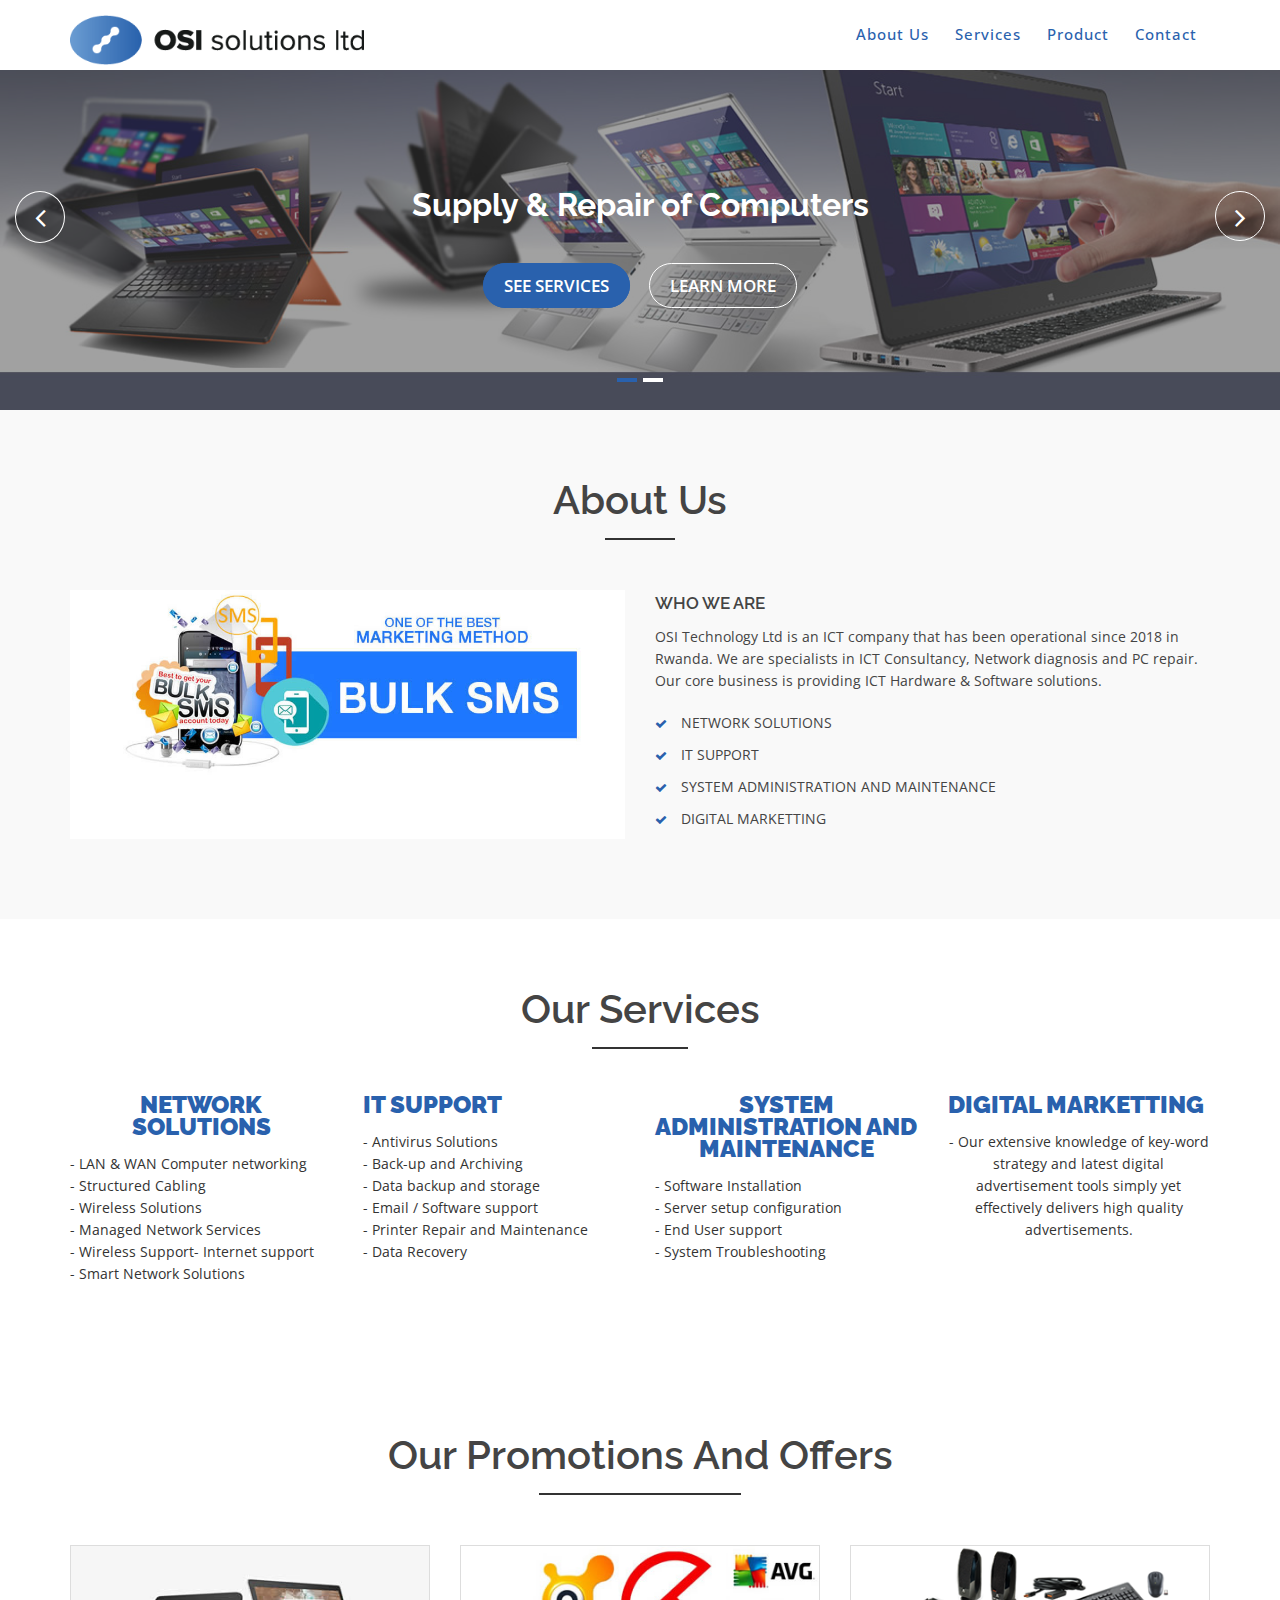
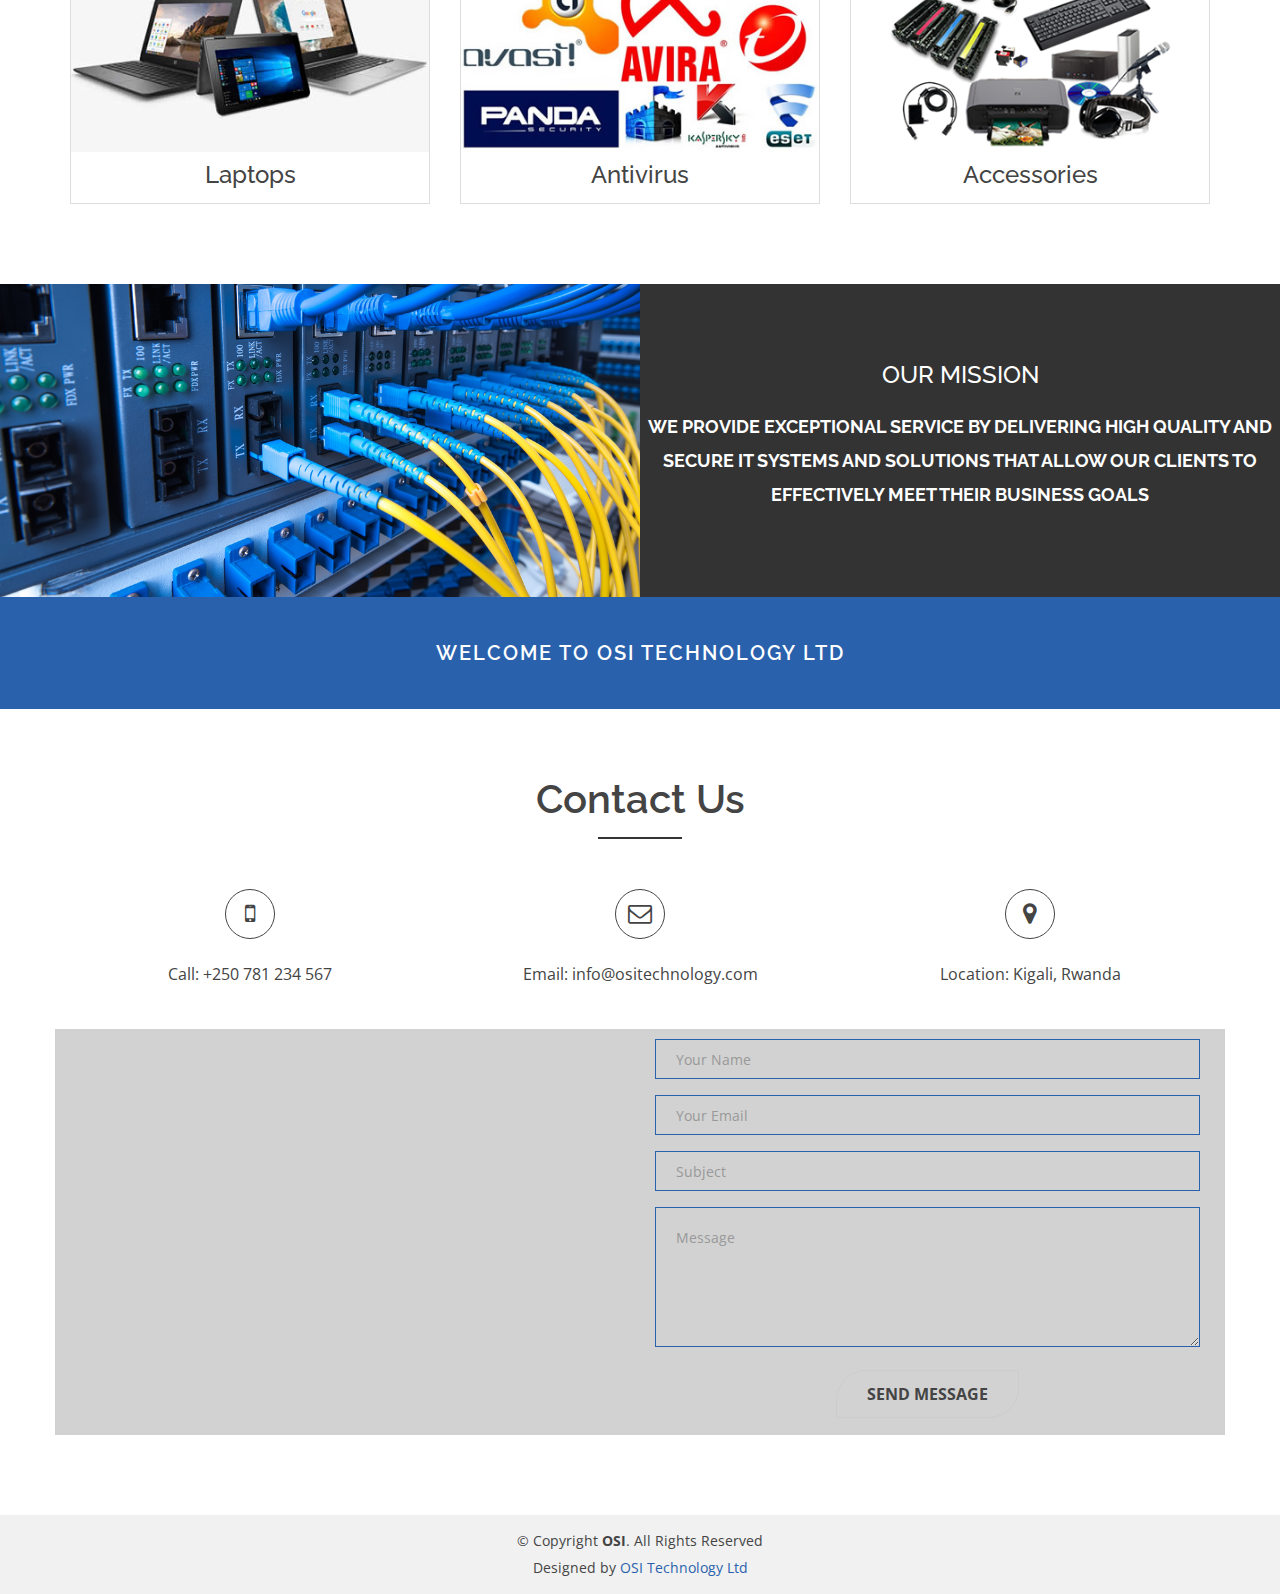
==== commit 5ce367a8: "custom UI" ====
--- a/index.html
+++ b/index.html
@@ -9,7 +9,7 @@
   <meta content="" name="description">
 
   <!-- Favicons -->
-  <link href="img/logo.png" rel="icon">
+  <link href="img/Web-2.png" rel="icon">
   <link href="img/logo.png" rel="apple-touch-icon">
 
   <!-- Google Fonts -->
@@ -201,6 +201,9 @@
                 <li>
                   <i class="fa fa-check"></i> SYSTEM ADMINISTRATION AND MAINTENANCE
                 </li>
+                <li>
+                  <i class="fa fa-check"></i> DIGITAL MARKETTING
+                </li>
               </ul>
             </div>
           </div>
@@ -224,7 +227,7 @@
       <div class="row text-center">
         <div class="services-contents">
           <!-- Start Left services -->
-          <div class="col-md-4 col-sm-4 col-xs-12">
+          <div class="col-md-3 col-sm-3 col-xs-12">
             <div class="about-move">
               <div class="services-details">
                 <div class="single-services">
@@ -243,7 +246,7 @@
               <!-- end about-details -->
             </div>
           </div>
-          <div class="col-md-4 col-sm-4 col-xs-12">
+          <div class="col-md-3 col-sm-3 col-xs-12">
             <div class="about-move">
               <div class="services-details">
                 <div class="single-services">
@@ -252,8 +255,6 @@
                     <li>- Antivirus Solutions</li>
                     <li>- Back-up and Archiving</li>
                     <li>- Data backup and storage</li>
-                    <li>- Hardware Repair</li>
-                    <li>- Computer Laptop & Desktop repair</li>
                     <li>- Email / Software support</li>
                     <li>- Printer Repair and Maintenance</li>
                     <li>- Data Recovery</li>
@@ -263,15 +264,15 @@
               <!--end about-details -->
             </div>
           </div>
-          <div class="col-md-4 col-sm-4 col-xs-12">
+          <div class="col-md-3 col-sm-3 col-xs-12">
             <!--end col-md-4 -->
             <div class=" about-move">
               <div class="services-details">
                 <div class="single-services">
                   <h5>SYSTEM ADMINISTRATION AND MAINTENANCE</h5><br/>
                   <ul>
-                    <li>- Software Installation and Configuration</li>
-                    <li>- Server setup configuration and Administration.</li>
+                    <li>- Software Installation </li>
+                    <li>- Server setup configuration </li>
                     <li>- End User support</li>
                     <li>- System Troubleshooting</li>
                   </ul>
@@ -280,7 +281,20 @@
               <!-- end about-details -->
             </div>
           </div>
-
+          <div class="col-md-3 col-sm-3 col-xs-12">
+            <!--end col-md-4 -->
+            <div class=" about-move">
+              <div class="services-details">
+                <div class="single-services">
+                  <h5>DIGITAL MARKETTING</h5><br/>
+                  <ul>
+                    <li>- Our extensive knowledge of key-word strategy and latest digital advertisement tools simply yet effectively delivers high quality advertisements.</li>
+                  </ul>
+                </div>
+              </div>
+              <!-- end about-details -->
+            </div>
+          </div>
         </div>
       </div>
     </div>
@@ -346,100 +360,7 @@
           <!-- End column -->
         </div>
       </div>
-      <div class="row">
-        <!-- Start Portfolio -page -->
-        <div class="awesome-project-content">
-          <!-- single-awesome-project start -->
-          <div class="col-md-4 col-sm-4 col-xs-12 design development">
-            <div class="single-awesome-project">
-              <div class="awesome-img">
-                <a href="#"><img src="img/portfolio/1.jpg" alt="" /></a>
-                <div class="add-actions text-center">
-                  <div class="project-dec">
-                    <a class="venobox" data-gall="myGallery" href="img/portfolio/1.jpg">
-                    </a>
-                  </div>
-                </div>
-              </div>
-            </div>
-          </div>
-          <!-- single-awesome-project end -->
-          <!-- single-awesome-project start -->
-          <div class="col-md-4 col-sm-4 col-xs-12 photo">
-            <div class="single-awesome-project">
-              <div class="awesome-img">
-                <a href="#"><img src="img/portfolio/2.jpg" alt="" /></a>
-                <div class="add-actions text-center">
-                  <div class="project-dec">
-                    <a class="venobox" data-gall="myGallery" href="img/portfolio/2.jpg">
-                    </a>
-                  </div>
-                </div>
-              </div>
-            </div>
-          </div>
-          <!-- single-awesome-project end -->
-          <!-- single-awesome-project start -->
-          <div class="col-md-4 col-sm-4 col-xs-12 design">
-            <div class="single-awesome-project">
-              <div class="awesome-img">
-                <a href="#"><img src="img/portfolio/3.jpg" alt="" /></a>
-                <div class="add-actions text-center">
-                  <div class="project-dec">
-                    <a class="venobox" data-gall="myGallery" href="img/portfolio/3.jpg">
-                    </a>
-                  </div>
-                </div>
-              </div>
-            </div>
-          </div>
-          <!-- single-awesome-project end -->
-          <!-- single-awesome-project start -->
-          <div class="col-md-4 col-sm-4 col-xs-12 photo development">
-            <div class="single-awesome-project">
-              <div class="awesome-img">
-                <a href="#"><img src="img/portfolio/4.jpg" alt="" /></a>
-                <div class="add-actions text-center">
-                  <div class="project-dec">
-                    <a class="venobox" data-gall="myGallery" href="img/portfolio/4.jpg">
-                    </a>
-                  </div>
-                </div>
-              </div>
-            </div>
-          </div>
-          <!-- single-awesome-project end -->
-          <!-- single-awesome-project start -->
-          <div class="col-md-4 col-sm-4 col-xs-12 development">
-            <div class="single-awesome-project">
-              <div class="awesome-img">
-                <a href="#"><img src="img/portfolio/5.jpg" alt="" /></a>
-                <div class="add-actions text-center text-center">
-                  <div class="project-dec">
-                    <a class="venobox" data-gall="myGallery" href="img/portfolio/5.jpg">
-                    </a>
-                  </div>
-                </div>
-              </div>
-            </div>
-          </div>
-          <!-- single-awesome-project end -->
-          <!-- single-awesome-project start -->
-          <div class="col-md-4 col-sm-4 col-xs-12 design photo">
-            <div class="single-awesome-project">
-              <div class="awesome-img">
-                <a href="#"><img src="img/portfolio/6.jpg" alt="" /></a>
-                <div class="add-actions text-center">
-                  <div class="project-dec">
-                    <a class="venobox" data-gall="myGallery" href="img/portfolio/6.jpg">
-                    </a>
-                  </div>
-                </div>
-              </div>
-            </div>
-          </div>
-          <!-- single-awesome-project end -->
-        </div>
+      
       </div>
     </div>
   </div>
@@ -456,7 +377,6 @@
       <div class="work-right-text text-center">
         <h2>Our Mission</h2>
         <h5>We provide exceptional service by delivering high quality and secure IT systems and solutions that allow our clients to effectively meet their business goals</h5>
-        <a href="#contact" class="ready-btn">Contact us</a>
       </div>
     </div>
   </div>
@@ -531,7 +451,7 @@
             </div>
           </div>
         </div>
-        <div class="row">
+        <div class="row contact-bg">
 
           <!-- Start Google Map -->
           <div class="col-md-6 col-sm-6 col-xs-12">
--- a/css/style.css
+++ b/css/style.css
@@ -541,9 +541,9 @@
 }
 .single-services>h5 {
   float: left;
-  color: #444;
+  color: #2961AD;
   font-size: 24px;
-  font-weight: 500;
+  font-weight: 900;
 }
 
 .single-services>ul>li{
@@ -1640,7 +1640,10 @@
   height: auto;
   width: 100%;
 }
-
+.contact-bg{
+  background-color: #d2d2d2;
+  padding: 10px
+}
 .contact-content {
   padding: 100px;
   background: #000 none repeat scroll 0 0;
@@ -1652,9 +1655,9 @@
 
 .contact-form input[type="text"], .contact-form input[type="email"] {
   background: rgba(0, 0, 0, 0) none repeat scroll 0 0;
-  border: 1px solid #ccc;
+  border: 1px solid #2961AD;
   border-radius: 0;
-  color: #444;
+  color: #2961AD;
   height: 40px;
   margin-bottom: 16px;
   padding-left: 20px;
@@ -1663,9 +1666,9 @@
 
 .contact-form textarea  {
   background: rgba(0, 0, 0, 0) none repeat scroll 0 0;
-  border: 1px solid #ccc;
+  border: 1px solid #2961AD;
   border-radius: 0;
-  color: #444;
+  color: #2961AD;
   height: 140px;
   padding: 20px;
   width: 100%;
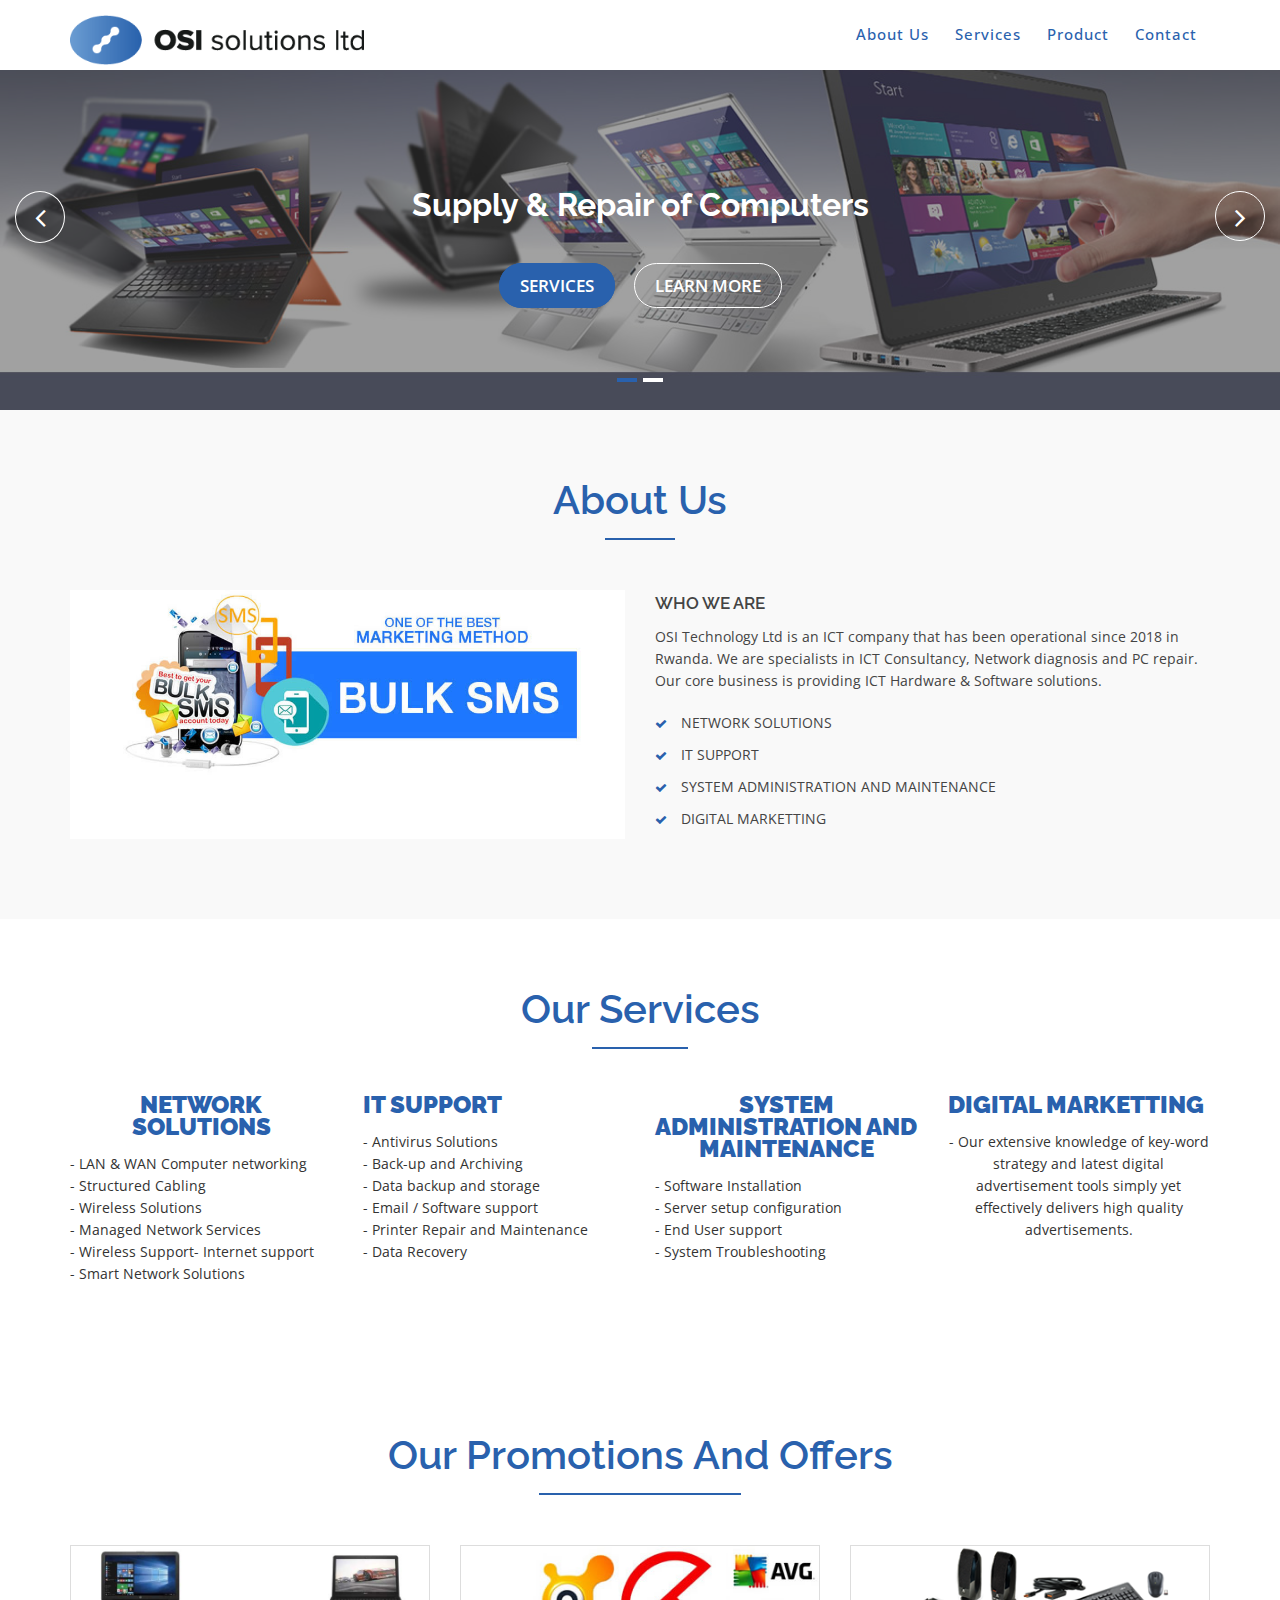
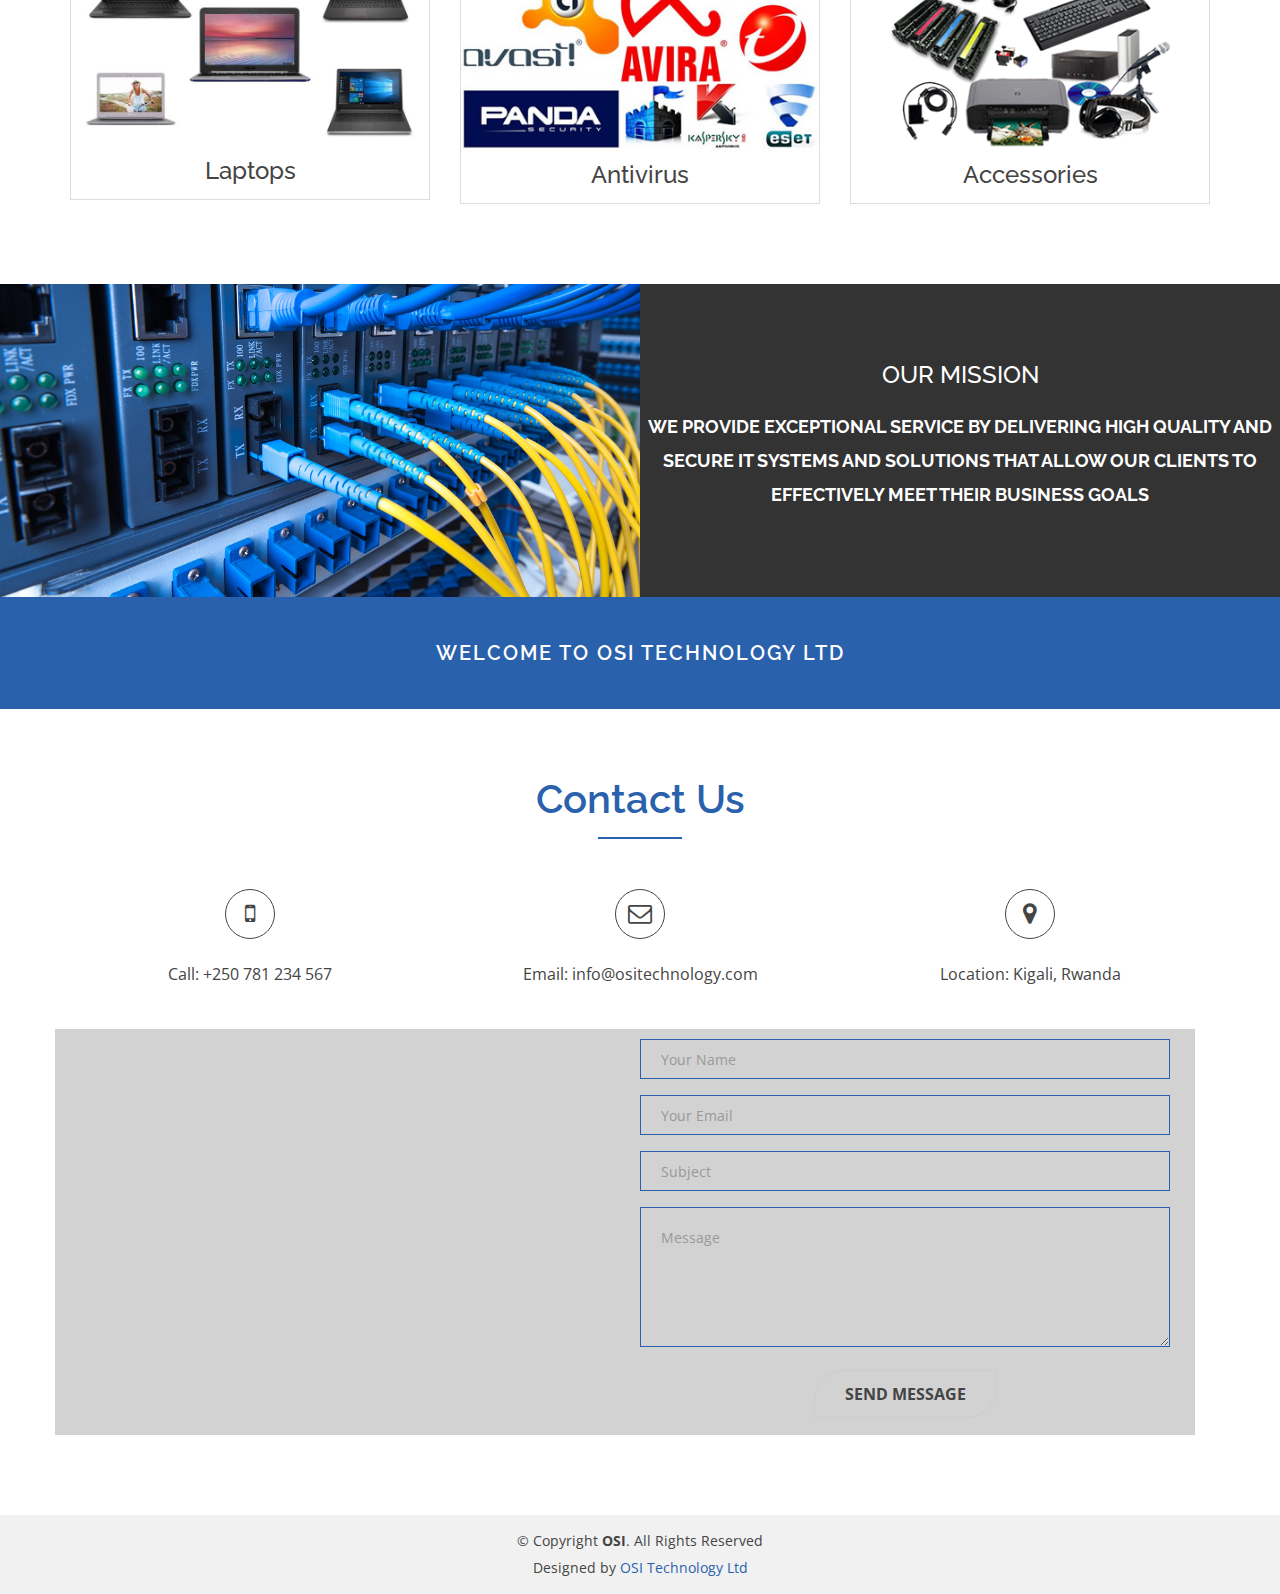
==== commit 1cfa18d4: "remove unwanted things" ====
--- a/index.html
+++ b/index.html
@@ -37,12 +37,6 @@
   <!-- Responsive Stylesheet File -->
   <link href="css/responsive.css" rel="stylesheet">
 
-  <!-- =======================================================
-    Theme Name: OSI
-    Theme URL: https://bootstrapmade.com/OSI-bootstrap-corporate-template/
-    Author: BootstrapMade.com
-    License: https://bootstrapmade.com/license/
-  ======================================================= -->
 </head>
 
 <body data-spy="scroll" data-target="#navbar-example">
@@ -123,7 +117,7 @@
                 </div>
                 <!-- layer 3 -->
                 <div class="layer-1-3 hidden-xs wow slideInDown" data-wow-duration="2s" data-wow-delay=".2s">
-                  <a class="ready-btn right-btn page-scroll" href="#services">See Services</a>
+                  <a class="ready-btn right-btn page-scroll" href="#services">Services</a>
                   <a class="ready-btn page-scroll" href="#about">Learn More</a>
                 </div>
               </div>
@@ -144,7 +138,7 @@
                 </div>
                 <!-- layer 3 -->
                 <div class="layer-1-3 hidden-xs wow slideInDown" data-wow-duration="2s" data-wow-delay=".2s">
-                  <a class="ready-btn right-btn page-scroll" href="#services">See Services</a>
+                  <a class="ready-btn right-btn page-scroll" href="#services">Services</a>
                   <a class="ready-btn page-scroll" href="#about">Learn More</a>
                 </div>
               </div>
--- a/css/nivo-slider-theme.css
+++ b/css/nivo-slider-theme.css
@@ -1,12 +1,3 @@
-/*
-Skin Name: Nivo Slider Default Theme
-Skin URI: http://nivo.dev7studios.com
-Description: The default skin for the Nivo Slider.
-Version: 1.3
-Author: Gilbert Pellegrom
-Author URI: http://dev7studios.com
-Supports Thumbs: true
-*/
 
 
 .slider-area {
--- a/css/style.css
+++ b/css/style.css
@@ -1,40 +1,3 @@
-/*
-  Theme Name: eBusiness
-  Theme URL: https://bootstrapmade.com/ebusiness-bootstrap-corporate-template/
-  Author: BootstrapMade.com
-  License: https://bootstrapmade.com/license/
-*/
-
-/*-----------------------------------------------------------------------------------
-   CSS INDEX
-  ===================
-
-  1. Theme Default CSS (body, link color, section etc)
-  2. Header Area
-   2.1 Stick menu Area
-  3. About Area
-  4.Services Area
-  5.Skill Area
-  6.Faq Area
-  7.Wellcome Area
-  8.product Area
-  9.Review Area
-  10.Portfolio Area
-  11. Pricing Table
-  12. Testimonials area
-  13. Review Area
-  14. Quote area
-  15.Footer Area
-  16.Home Page-2 Area
-  17.Home Page 3  CSS
-  18.Blog CSS
-  17.Blog Details CSS
-
------------------------------------------------------------------------------------*/
-
-/*----------------------------------------*/
-/*  1.  Theme default CSS
-/*----------------------------------------*/
 
 html, body {
   height: 100%;
@@ -226,6 +189,7 @@
 .section-headline h2 {
   display: inline-block;
   font-size: 40px;
+  color: #2961AD;
   font-weight: 600;
   margin-bottom: 70px;
   position: relative;
@@ -233,7 +197,7 @@
 }
 
 .section-headline h2::after {
-  border: 1px solid #333;
+  border: 1px solid #2961AD;
   bottom: -20px;
   content: "";
   left: 0;
@@ -1638,10 +1602,12 @@
 
 .contact-area {
   height: auto;
+  background: url("../img/background/contact-bg.png") no-repeat fixed center top / cover;
   width: 100%;
 }
 .contact-bg{
   background-color: #d2d2d2;
+  width: 100%;
   padding: 10px
 }
 .contact-content {
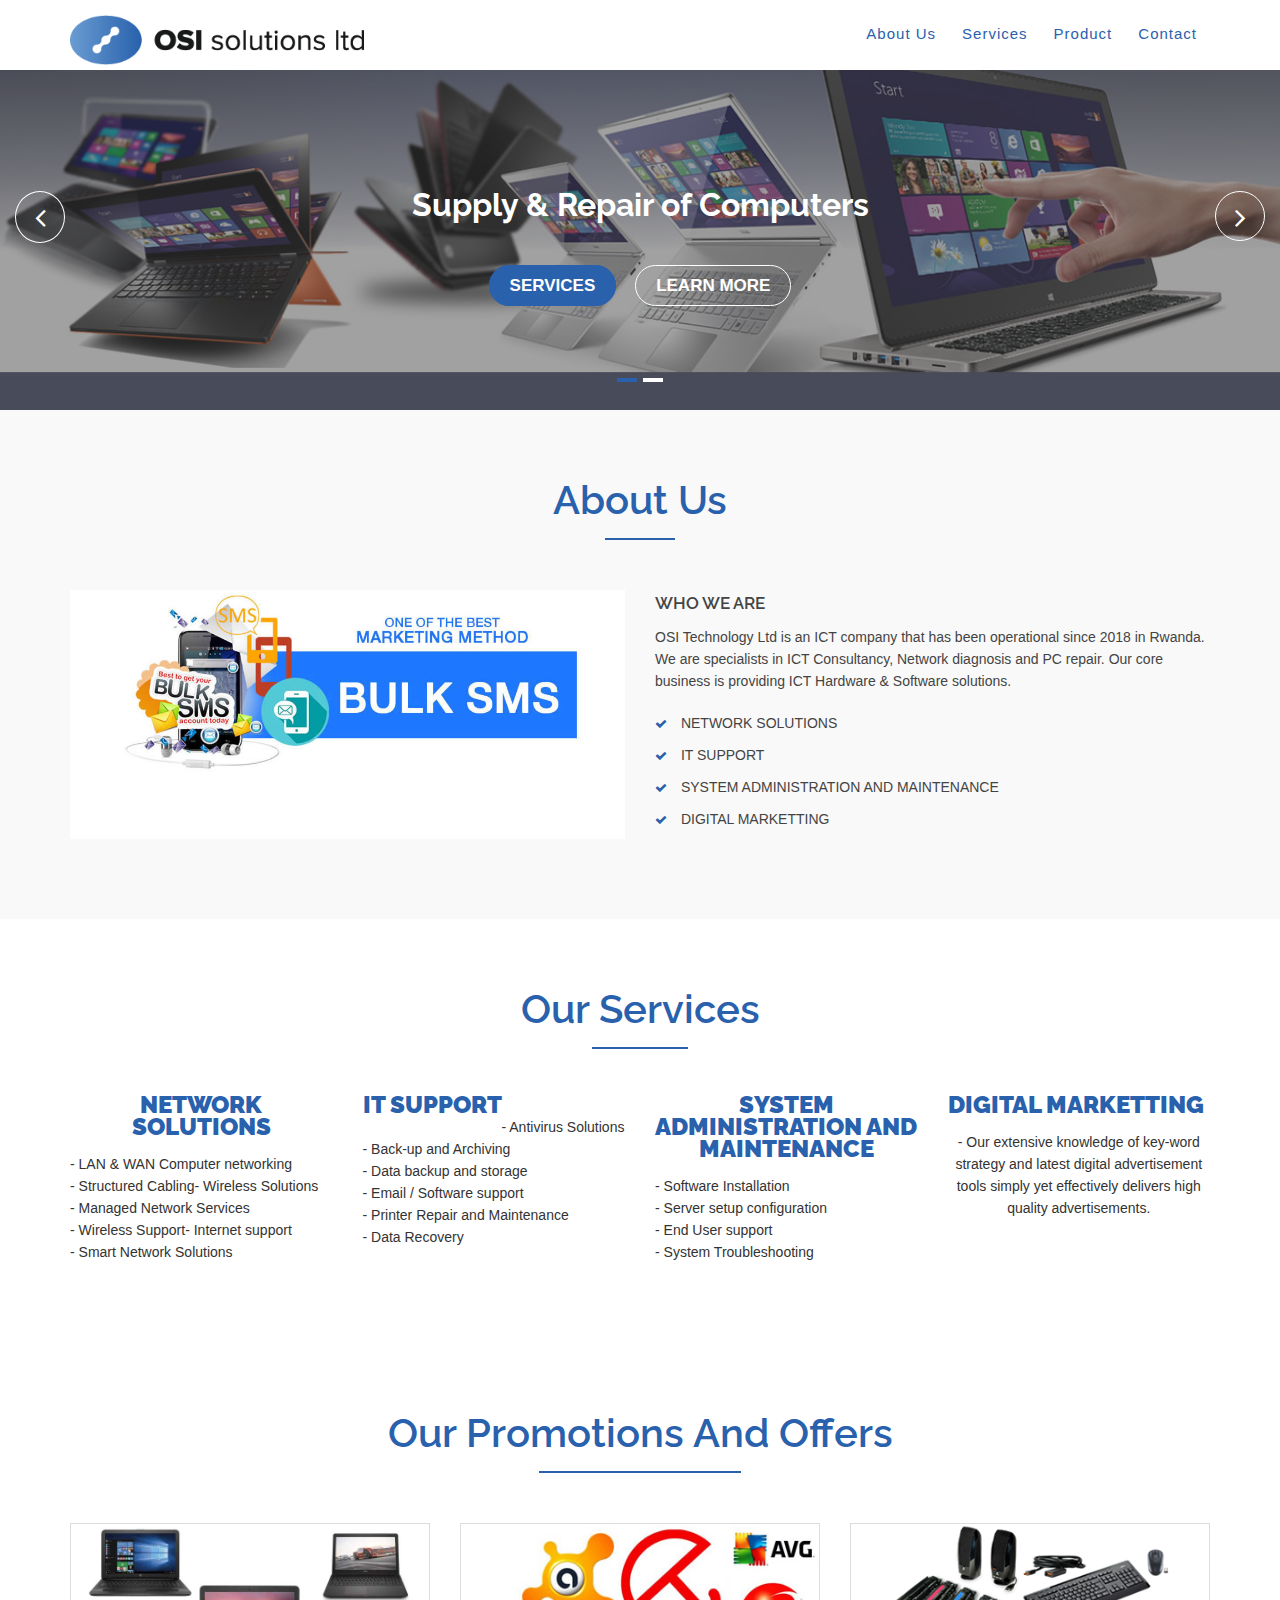
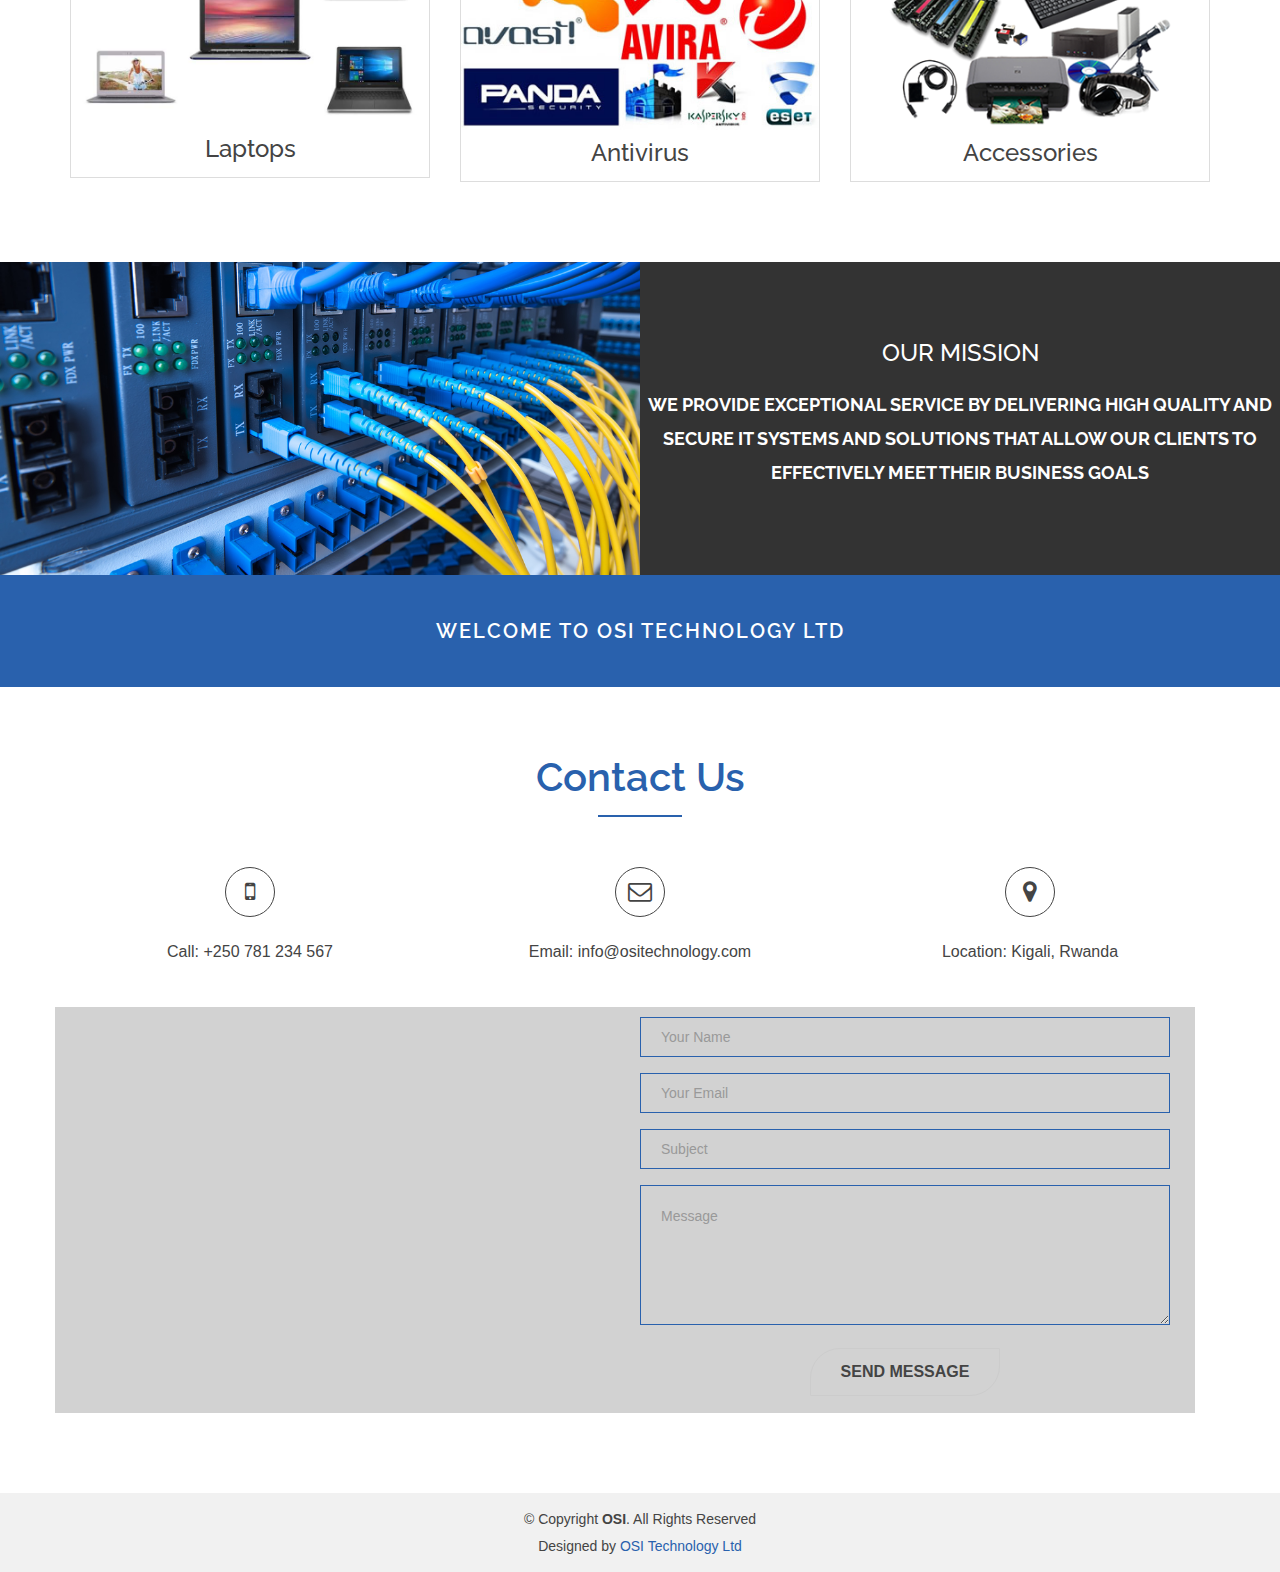
==== commit 8addd74f: "changed foont" ====
--- a/index.html
+++ b/index.html
@@ -14,7 +14,7 @@
 
   <!-- Google Fonts -->
   <link
-    href="https://fonts.googleapis.com/css?family=Open+Sans:300,400,400i,600,700|Raleway:300,400,400i,500,500i,700,800,900"
+    href="https://fonts.googleapis.com/css?family=Proxma+Nova:300,400,400i,600,700|Raleway:300,400,400i,500,500i,700,800,900"
     rel="stylesheet">
 
   <!-- Bootstrap CSS File -->
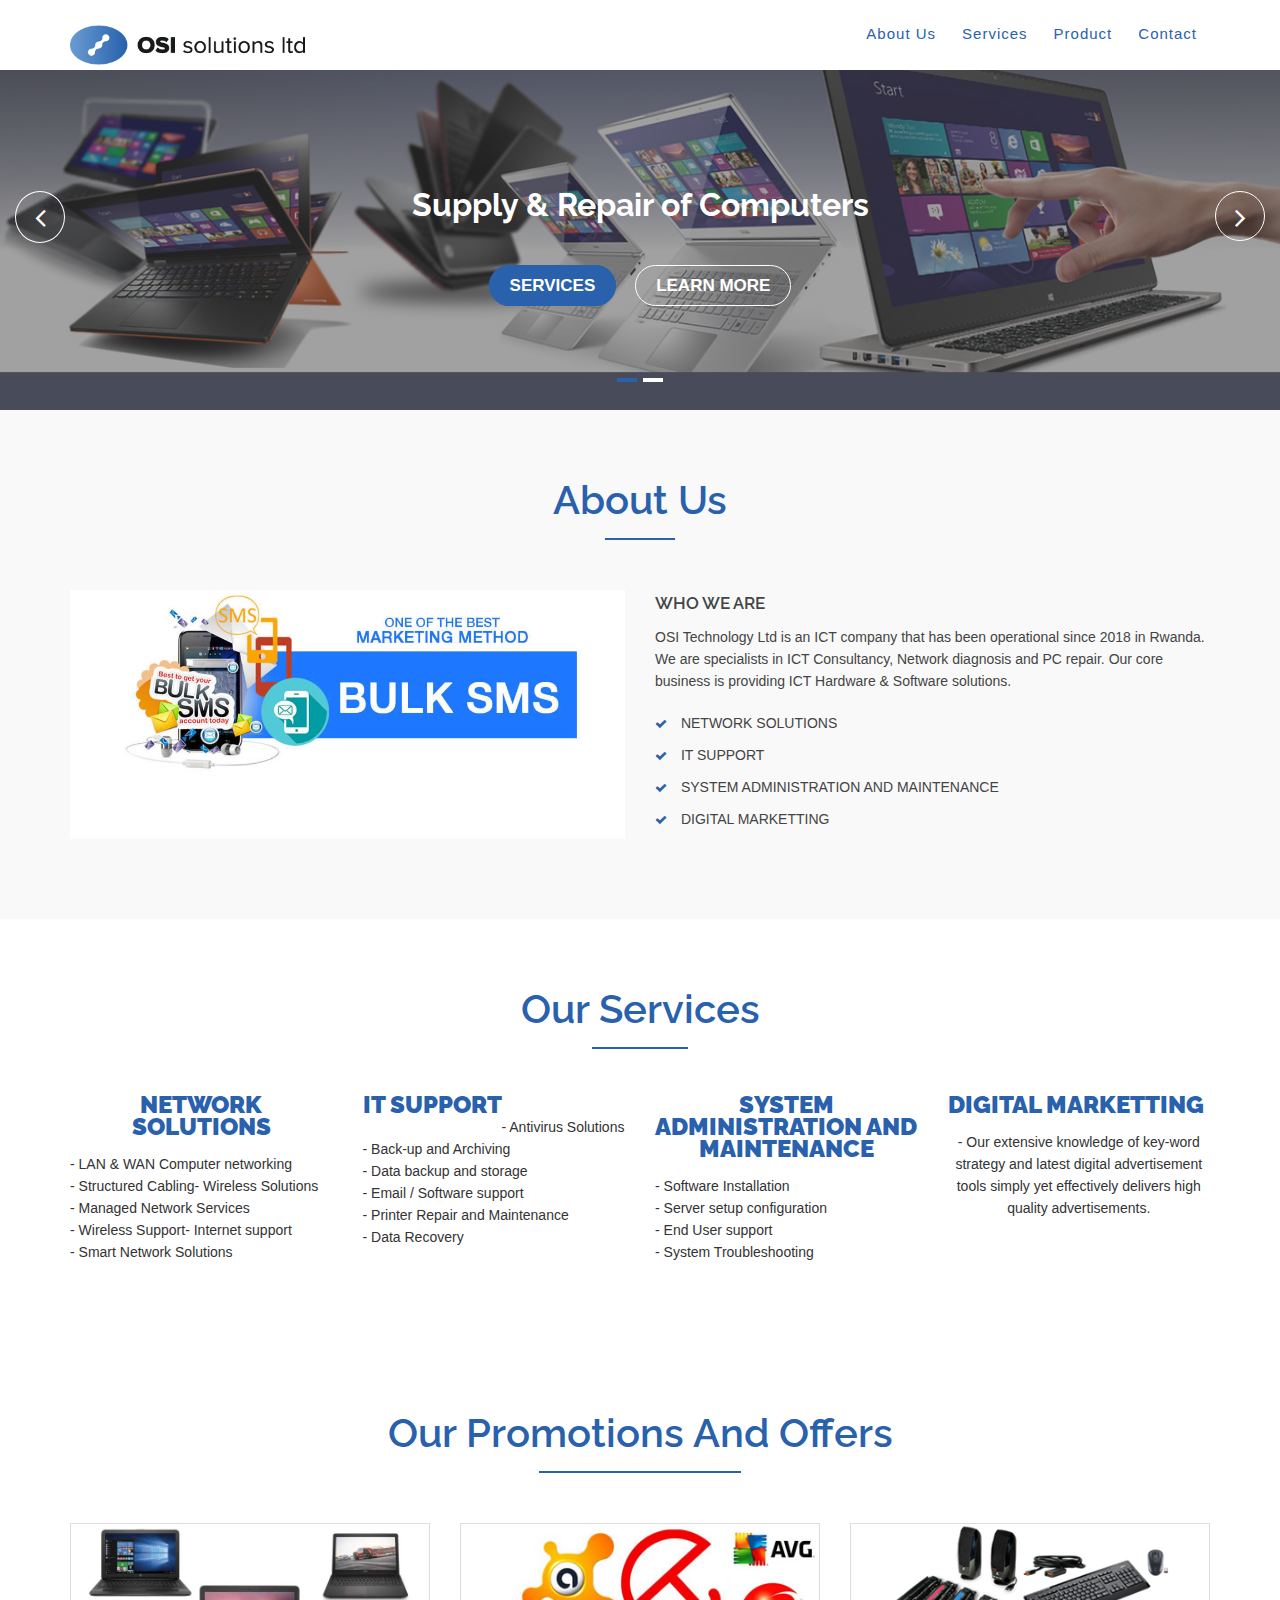
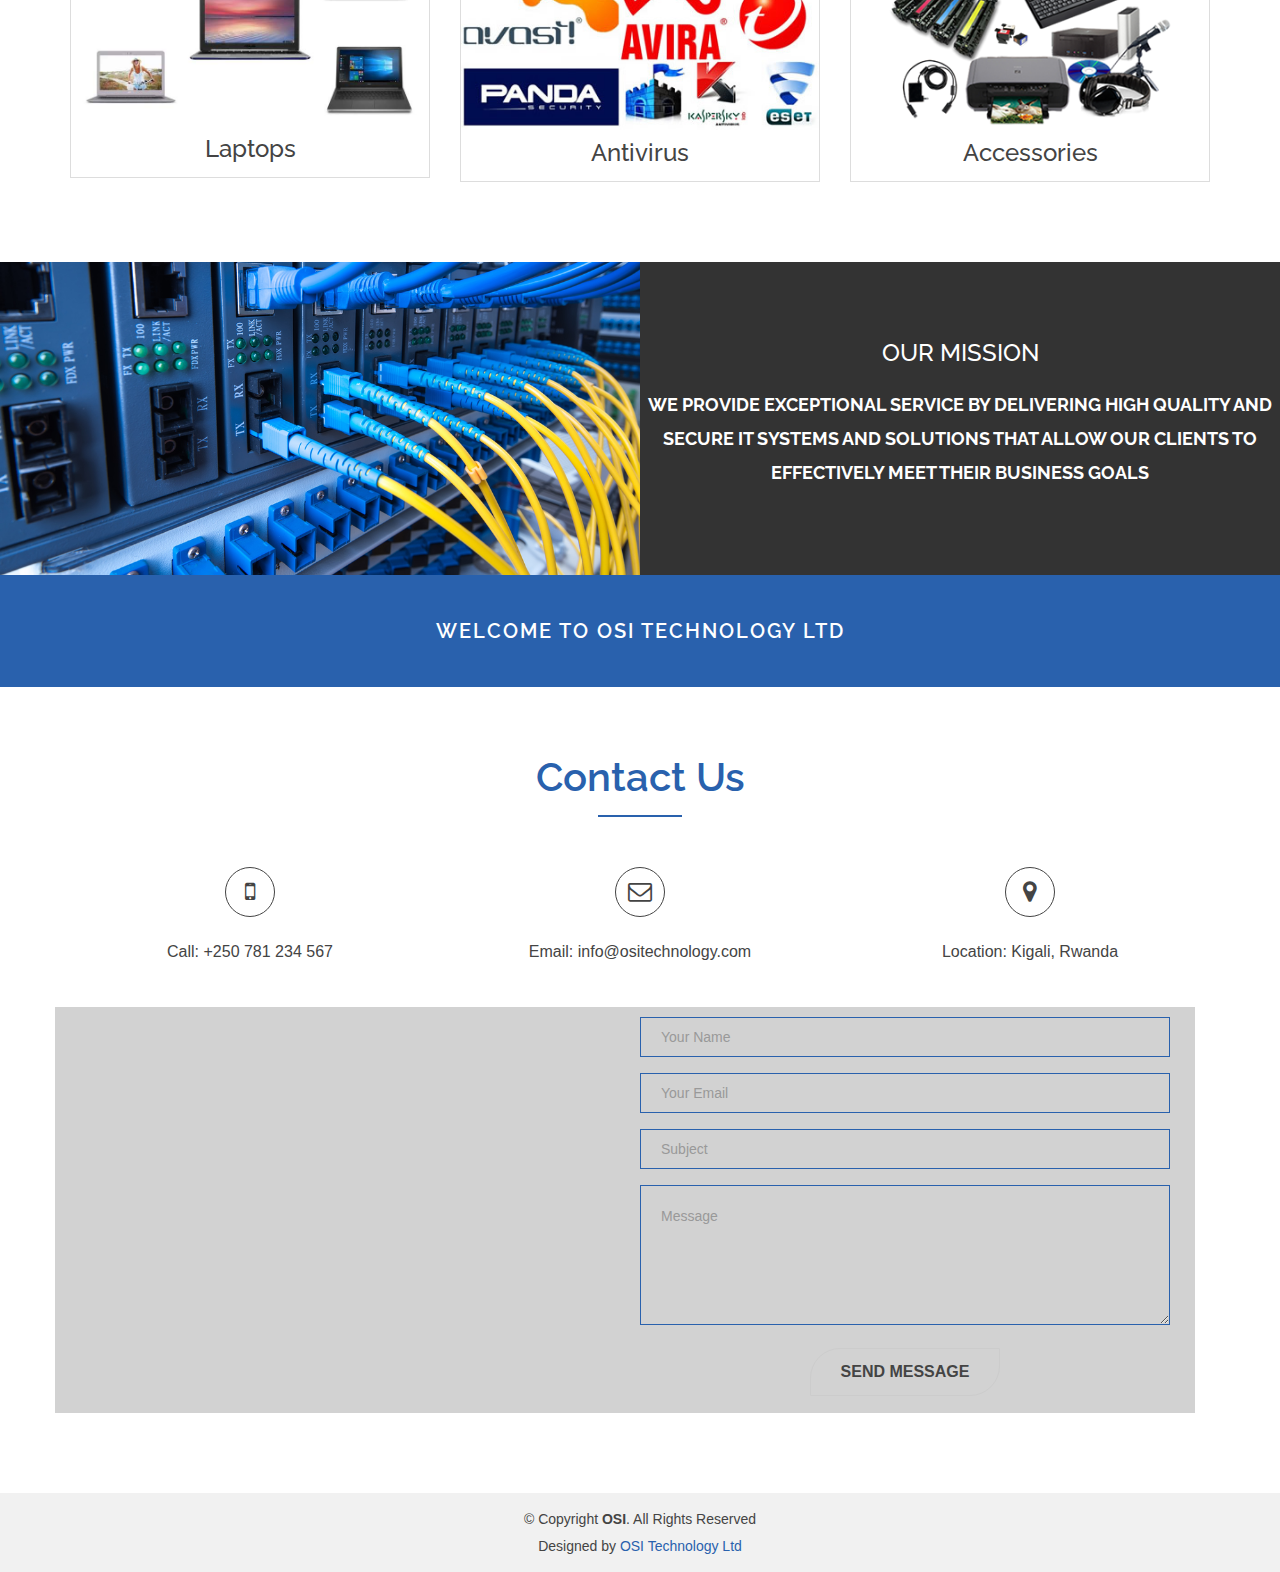
==== commit 68f121f0: "resized icon" ====
--- a/index.html
+++ b/index.html
@@ -260,7 +260,7 @@
           </div>
           <div class="col-md-3 col-sm-3 col-xs-12">
             <!--end col-md-4 -->
-            <div class=" about-move">
+            <div class="about-move">
               <div class="services-details">
                 <div class="single-services">
                   <h5>SYSTEM ADMINISTRATION AND MAINTENANCE</h5><br/>
@@ -277,7 +277,7 @@
           </div>
           <div class="col-md-3 col-sm-3 col-xs-12">
             <!--end col-md-4 -->
-            <div class=" about-move">
+            <div class="about-move">
               <div class="services-details">
                 <div class="single-services">
                   <h5>DIGITAL MARKETTING</h5><br/>
--- a/css/style.css
+++ b/css/style.css
@@ -186,6 +186,11 @@
   padding-bottom: 90px;
 }
 
+.navbar-brand>img {
+  height: 50px;
+  padding-top: 10px;
+  width: auto
+}
 .section-headline h2 {
   display: inline-block;
   font-size: 40px;
@@ -354,7 +359,6 @@
   width: 100%;
   z-index: 1000;
 }
-
 .stick .navbar-header a.navbar-brand {
   display: inline-block;
   height: 90px;
